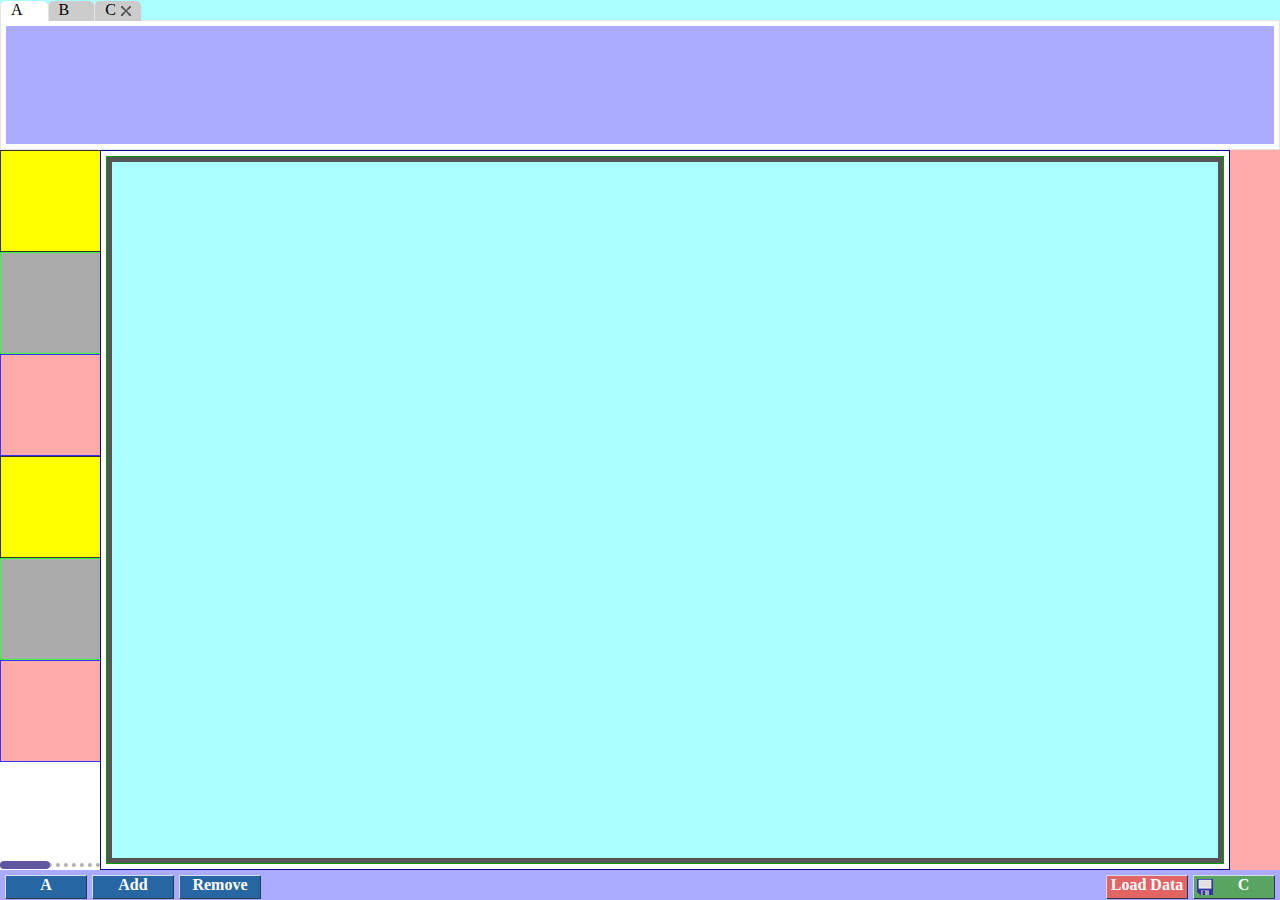
==== WebContent/index.html @ 06c84b7a "implemented DnD scrolling in ScrollPanel, added vertical button position for TabPanel" ====
<html>

<head>
<link rel="import" href="svg/save.svg" />
<link rel="stylesheet" href="css/grid.css" />
<script type="text/javascript" src="js/adds/jquery-1.11.0.min.js"></script>
<script type="text/javascript" src="js/iup/Utils.js"></script>
<script type="text/javascript" src="js/iup/Layout.js"></script>
<script type="text/javascript" src="js/iup/Button.js"></script>
<script type="text/javascript" src="js/iup/Grid.js"></script>
<script type="text/javascript" src="js/iup/EventManager.js"></script>
<script type="text/javascript" src="js/iup/Store.js"></script>
<script type="text/javascript" src="js/iup/DnD.js"></script>

<script type="text/javascript">
	$(document).ready( function() {
		var el = new iup.layout.Element({style: {border : '1px solid', backgroundColor:'#999', width : '100px', height : '100px'}});
		var panel = new iup.layout.Panel({style: {backgroundColor:'#aff'}});
	
		
		var stretchPanel = new iup.layout.StretchPanel({
			style: {border : '1px solid #009', backgroundColor:'#fff', padding : '5px'},
			content : new iup.layout.StretchPanel({
				style: {border : '1px solid #090', backgroundColor:'#555', padding : '5px'},
				content	: panel
			})
		});
		
		var scrollPanel = new iup.layout.ScrollPanel({
			scroll : iup.layout.ScrollPanel.SCROLL_BOTH,
			step : 20,
			style : {width : '200px'},
			items : [
				new iup.layout.Panel({
					style : {backgroundColor : 'yellow', border: '1px solid #333'},
					height : '100'
				}),
				new iup.layout.Panel({
					style : {backgroundColor : '#aaa', border: '1px solid #3f3'},
					height : '100'
				}),
				new iup.layout.Panel({
					style : {backgroundColor : '#faa', border: '1px solid #33f'},
					height : '100'
				}),
				new iup.layout.Panel({
					style : {backgroundColor : 'yellow', border: '1px solid #333'},
					height : '100'
				}),
				new iup.layout.Panel({
					style : {backgroundColor : '#aaa', border: '1px solid #3f3'},
					height : '100'
				}),
				new iup.layout.Panel({
					style : {backgroundColor : '#faa', border: '1px solid #33f'},
					height : '100'
				}),
			]
		});
		
		var store = new iup.data.Store({
			data : [{name:"Name1", lastName:"LastName1", age : 38},
					{name:"Name2", lastName:"LastName2", age : 31},
				   // {name:"Name3", lastName:"LastName3", age : 32},
					{name:"Name4", lastName:"LastName4", age : 33}],
			autoLoad : false
			
		});
		var grid = new iup.layout.Grid({
			columns : [
			    {header : "Info", key : "name", 
			    	renderer : function(value, record) {   
			    		var ret = [];
			    		ret.push('First Name : ' + record.get('name'));
			    		ret.push('Last Name : ' + record.get('lastName'));
			    		ret.push('Age : ' + record.get('age'));
			    		return ret.join('<br/>');
			    	}
			    },
				{header : "Name", key : "name", sortable : true},
				{header : "Last Name adsasfda asdasda asd adsa adsasfda asdasda asd adsa adsasfda asdasda asd adsa", key : "lastName", width : 150},
				{header : "Age", key : "age", width : 50, fixed : true, sortable : true}       
			],
			emptyText : "no data",
			store : store,
			selectionModel : iup.layout.Grid.SELECTION_MULTI,
			handlers : { 
				cellClick : function(e,c,r) {console.log(e,c,r);}
			}
			
		});

		var updateData = new iup.Button({
			text:"Load Data", 
			className : 'button delete',
			handler : function() {
				store.loadData([
					{name:"Name5", lastName:"LastName5", age : 43},
					{name:"Name6", lastName:"LastName6", age : 44},
					{name:"Name7", lastName:"LastName7", age : 45},
					{name:"Name8", lastName:"LastName8", age : 46},
					{name:"Name9", lastName:"LastName9", age : 47}
				]);
			}
		})
		
		var masked = false;
		var maskButton = new iup.Button({
			text:"C", 
			icon : 'svg/save.svg',
			className : 'button add', 
			handler : function() {
				masked = !masked;
				updateData.mask(masked);
			}
		});
		
		var tabPanel = new iup.layout.TabPanel({
			style	: {backgroundColor:'#aff'},
			buttonsPosition : 'top',
			//buttonsSize : 150,
			items	: [
				{title : "A", content : new iup.layout.Panel({style: {backgroundColor:'#aaf'}})},     	   
				{title : "B", content : grid}, 
				{title : "C", closable : true, content : new iup.layout.Panel({style: {backgroundColor:'#faa'}})},     	 
			]
		});
		
		var borderPanel = new iup.layout.BorderPanel({
			layoutConfig : {top : 150, bottom : 30, left : 100, right : 50},
			top 	: tabPanel,
			bottom 	: new iup.layout.Toolbar({
				style	: {backgroundColor:'#aaf', padding : '5px'},
				marginBetweenItems : 5,
				items	: [
		     		new iup.Button({text:"A", className : 'button edit'}), 
					new iup.Button({
						text : "Add", 
						className : 'button edit',
						handler : function() {
							tabPanel.addItem({
								title : 'T' + new Date().getTime(),
								closable : true,
								content : new iup.layout.Panel({style: {backgroundColor:'#aaa'}}) 
							})
						}
					}),
					new iup.Button({
						text:"Remove", 
						className : 'button edit',
						handler : function() {
							tabPanel.removeItem(4);
						}
					}),
					'->', 
					updateData,
					maskButton
		     	]
			}),
			left 	: scrollPanel,//new iup.layout.Panel({style: {backgroundColor:'#aaa'}}),
			right 	: new iup.layout.Panel({style: {backgroundColor:'#faa'}}),
			center	: stretchPanel
		});
		
		document.getElementsByTagName("body")[0].appendChild(borderPanel.getEl());
		
		new iup.layout.ViewPort({
			content : borderPanel
		});
		
		/*var win = new util.Window({
			title : "someTitle",
			width: 200,
			height : 150,
			modal : false,
			minimizable : true
			
		});
		win.show();
		
		new util.Window({
			title : "someTitle2",
			width: 200,
			height : 150,
			//modal : false,
			minimizable : true
			
		}).show();
		
		new util.Window({
			title : "someTitle3",
			width: 200,
			height : 150,
			modal : false,
			minimizable : true
			
		}).show();*/
	});
</script>

</head>
<body style="margin:0px;">

</body>
</html>
---- WebContent/css/grid.css ----
table { 
    border-spacing: 0;
    border-collapse: collapse;
}
td {
	padding : 0px;
}

.grid tr > td:first-child, .grid tr > th:first-child,
			.grid tr > td:last-child, .grid tr > th:last-child, 
			.grid table,
.grid td, .grid th{
	margin: 0px;
	padding: 0px;
}

.grid {
	/*border:1px solid #CCCCCC;*/
	//border : 1px solid #5384A9;
	color : #333333;
	position : absolute; 
	top : 0px; 
	left : 0px; 
	right : 0px;
	bottom : 0px;
	overflow : hidden;
}

.grid table{
	border-collapse:collapse;
}

.selectable:hover{
	background: #369;
	color: #fff;
}

.striped-row {
	background-color : #f0f0f0;
}

.grid-header{
	margin : 4px 10px;
	overflow : hidden;
	font-size: 11px;
}

/*.grid th:hover{
	background: #369;//E1F2B6;
	background-image: url(../images/border_CCC.png);
	background-repeat: repeat-y;
	background-position: right;
}
*/
.grid-cell{
	margin : 4px 10px;
	overflow : hidden;
	font-size: 11px;
}

.grid-td{
	border-bottom : 1px solid #CCCCCC;
	text-align : center;
	//background-image: url(../img/border_CCC.png);
	background-repeat: repeat-y;
	background-position: right;
	position:relative;
}

.grid-header-panel {
	background-color: #dedede;
	overflow : hidden;
	position : absolute;
	top : 0px;
	left : 0px;
	right : 0px;
}

.grid-th{
	border-bottom: 1px solid #CCCCCC;
	font-weight: bold;
	line-height: 1.2em;
	text-align: center;
	//background-image: url(../img/border_CCC.png);
	background-repeat: repeat-y;
	background-position: right;
	position:relative;
}

.grid-th::after{
	border-right: 1px solid #CCC;
	content:"";
	position:absolute;
	top:0px;
	right:0px;
	bottom:0px;
	width : 1px;
}

.grid-td::after{
	border-right: 1px solid #CCC;
	content:"";
	position:absolute;
	top:0px;
	right:0px;
	bottom:0px;
	width : 1px;
}

.dragged-header{
	background-color: #dedede;
	border: 1px solid #CCCCCC;
	font-weight: bold;
	line-height: 1.2em;
	text-align: center;
	color: #333333;
	z-index : 999999;
}

.grid-expander{
	margin: 0.5em 0px;
}

.grid-selected-row{
	background-color: #A0B8D0;
}

.grid-tr-last{
	border-bottom : 0px;
}

.grid-dirty-value{
	background-image: url(../images/dirty_field.png);
	background-position: top right;
	background-repeat: no-repeat;
}

.grid-resize-column{
	cursor:col-resize !important;
}

.expand{
	background-image: url(../images/expand.png);
	background-repeat: no-repeat;
}

.collapse{
	background-image: url(../images/collapse.png);
	background-repeat: no-repeat;
}

.menu {
	border : 1px solid #88aadd;
	border-radius: 4px;
	background-color : #e0f5ff
}

div.menu-option:hover {
	background-color: #E1F2B6;
}

.menu-header{
	font-weight : bold;
	border-bottom : 1px solid #88aadd; 
	background-color : #99ccff;
	padding: 5px 10px;
}

.menu-option {
	cursor : pointer;
	padding: 2px 5px;
}

.menu-label {
	padding: 2px 5px;
}

.menu-option-hover {
	background: #E1F2B6;
}

.sort_asc_ena {
    background-image: url("../img/sort/sort_asc_ena.png");
    background-repeat: no-repeat;
    cursor: default;
    height: 14px;
    width: 14px;
}

.sort_desc_ena {
    background-image: url("../img/sort/sort_desc_ena.png");
    background-repeat: no-repeat;
    cursor: default;
    height: 14px;
    width: 14px;
}

.sort_asc_selected {
    background-image: url("../img/sort/sort_asc_selected.png") !important;
    background-repeat: no-repeat;
    cursor: default;
    height: 14px;
    width: 14px;
}

.sort_desc_selected {
    background-image: url("../img/sort/sort_desc_selected.png") !important;
    background-repeat: no-repeat;
    cursor: default;
    height: 14px;
    width: 14px;
}

th.sort_asc_ena:hover {
	background-image: url("../img/sort/sort_asc_ovr.png");
	 background-repeat: no-repeat;
    cursor: pointer;
    display: block;
    height: 14px;
    text-decoration: none;
    width: 14px;
}

th.sort_desc_ena:hover {
	background-image: url("../img/sort/sort_desc_ovr.png");
	 background-repeat: no-repeat;
    cursor: pointer;
    display: block;
    height: 14px;
    text-decoration: none;
    width: 14px;
}

.grid-th:hover .sort {
	display : block;
} 

.sort{
	position : absolute;
	right : 3px;
	top : 3px;
	height : 20px;
	width : 30px;
	display : none;
}

.drag {
	cursor : move;
}

.invalid{
	border : 1px solid #a55 !important;
	background-color : #fee ;
}

.form-label{
	text-align: right;
	padding-right : 10px;
}

.form-row td{
	vertical-align:top;
}


/*-------------------------WINDOW STYLE--------------------------------------*/
.window {
/*	border : 1px solid #579;
 	borderRadius : 5px; 
	background-color : white;*/
	position : absolute;
}

.window-header {
/*	background-color : #9cf;
border-bottom : 1px solid #579;*/
	width : 100%;
	
}
.window-title {
	font-size : 14px;
	font-weight : bold;
}

.element {
	position : relative;
}

.mask {
	background-color : #333;
	opacity : 0.5;
	position : absolute;
	left : 0px;
	right : 0px;
	top : 0px;
	bottom : 0px;
	z-index : 1;
}

.grid-mask {
	opacity : 0.8;
	background-color : #ccc;
	display : none;
	position : absolute;
	width	: 100%;
	z-index : 1;
}

.loading-mask {
	background-image : url(../img/loader-portal.gif);
	background-repeat : no-repeat;
	background-position : center;
}

.busy-mask {
	background-image : url(../img/busy.gif);
	background-repeat : no-repeat;
	background-position : center;
}

.application-loading-mask {
	background-color : #fff;
	position : absolute;
 	left : 0px;
	top : 0px; 
}

.confirmation-message {
	padding : 10px;
	font-size : 14px;
}

/*-------------------------Pagination Bar----------------------------------------------------*/
.pag-button {
	width : 40px;
    height: 20px;
    margin: 0;
    padding-bottom: 3px;
    padding-top: 1px;
    text-align: center;
    text-decoration: none;
    white-space: nowrap;
    border-style: solid;
    border-width: 1px;
    font-size: 11px;
    font-weight: bold;

    background-color: #92A6B8;
    border-color: #D9DFE7 #253A4B #253A4B #D9DFE7;
    color: #FFFFFF;
	
}

.pag-button-active {
	background-color: transparent !important;
    border-color: #F4F7FC #B4B4B4 #B4B4B4 #F4F7FC !important;
    color: #808080 !important;
}

.pagination-bar{
}

.date-picker-field{
	background-image: url(../img/calendar.png);
	background-position: top right;
	background-repeat: no-repeat;
}

.button-div {
	display: inline-block;
	text-align: center;
	cursor: default;

	overflow:hidden;
}

.button {
	width: 80px;
	height: 22px;
	color: #fff;
	font-weight: bold;
	border: 1px solid #D9DFE7;
	border-right-color: #253A4B;
	border-bottom-color: #253A4B;
	white-space: nowrap;
}
.button-icon {
	float:left; 
	width : 16px; 
	height : 16px;
	margin-top:3px;
	margin-left:3px;
}

.search {
	background: #5384A9;
}

.reset {
	background: #57A560;
}

.button:hover {
	background-image: url('../img/btn_hover.png');
}
.add {
	background: #57A560;
}
.edit {
	background: #2666A2;
}
.delete {
	background: #E16565;
}

.form-field {
	height: 20px;
	border: 1px solid #5384A9;
}

.filters {
	overflow: auto;
}

.panel-style{
	border: 1px solid #5384A9;
	background: #D9DFE7;
	overflow : auto;
}

.table-title{
	padding: 10px 10px 0px 10px;
	font-size: 14px;
	font-weight : bold;
}

.grid-title {
	padding: 10px 10px 0px 10px;
	font-size: 12px;
	font-weight : bold;
}

.tab-button {
	//min-width:30px;
	//border: 1px solid #E5E5E5;
	border-bottom : 0px;
	background-color : #ccc;
	position: relative; 
	z-index:1;
}

.close-tab-button{
	//border: 1px solid #E5E5E5;
	width : 12px;
	height : 12px;
	position : absolute;
	top : 4px;
	right : 9px;
}
.close-tab-button img{
	margin:1px;
}
.close-tab-button:hover{
	background-color : #f55;
}

.tab-button.selected {
	background-color : #fff;
}

.htab-button {
	border-left: 1px solid #E5E5E5;
	border-radius:5px 5px 0px 0px;
	bottom: -1px;
	padding : 0px 25px 0px 10px;
}
.htab-button.selected {
	border-bottom : 0px;
}

.vtab-button {
	border-top: 1px solid #E5E5E5;
	border-radius:5px 0px 0px 5px;
	right: -1px;
}
.vtab-button.selected {
	border-right : 0px;
}

.tab-panel-content-wrapper {
	padding : 5px;
	border : 1px solid #E5E5E5;
	background-color : #fff;
}

.stretch {
	position : absolute;
	top 	: 0px;
	bottom  : 0px;
	left 	: 0px;
	right 	: 0px;
}

.disabled {
	background-color: #AAAAAA !important;
	background-image: none !important;
	cursor: default !important;
}

.fieldset {
	border : 1px solid #ddd;
	padding : 5px;
}

.lbl-action {
	font-weight : bold;
	padding-left: 10px;
	padding-top : 10px;
	display		: block;
}
	
.lbl-error {
	color		: #800;
	padding-left: 40px;
	display		: block;
}
	
.lbl-success {
	color		: #080;
	padding-left: 40px;
	display		: block;
}

.combo-button{
	height : 18px;
	width : 19px;
	position : absolute;
	right : 1px;
	top : 1px;
	border-left : 1px solid #5384A9;
	background-color : #d0d8df;
	background-image : url("../img/dropdown.png");
	background-repeat : no-repeat;
}

.combo-list{
	position : absolute;
	border : 1px solid black;
	overflow : auto;
	background : #fff;
	color : #000;
	padding-right : 22px;
}

.combo-list ul{
	list-style-type: none; 
	padding-left : 5px;
	display: table-cell;
	position : relative;
}
.combo-list li {
	/*display	: block;*/
	white-space : nowrap;
}
.combo-list li:hover {
	background: #369;
	color: #fff;
}

.number-spin {
	width : 10px;
	height : 18px;
	position : absolute;
	top : 1px;
	right : 1px;
}

.number-inc {
	width : 10px;
	height : 9px;
	border-left : 1px solid #5384A9;
	border-bottom : 1px solid #5384A9;
	background-color : #d0d8df;
	background-image : url("../img/inc.png");
}

.number-dec {
	width : 10px;
	height : 9px;
	border-left : 1px solid #5384A9;
	border-top : 1px solid #5384A9;
	background-color : #d0d8df;
	background-image : url("../img/dec.png");
}

.datepicker-button {
	position : absolute;
	right : 1px;
	top : 1px;
	height : 18px;
	width : 19px;
	border-left : 1px solid #5384A9;
	background :  url("../img/timedate_ena.png") no-repeat right 0px top 1px #d0d8df; 
}

.field-button {
	height : 18px;
	width : 19px;
	float : left;
	border-left : 1px solid #5384A9;
	background : no-repeat right 0px top 1px #d0d8df; 
}

.calendar table{
	border-spacing: 5px;
    border-collapse: separate;
    text-align	: right;
}
.calendar th{
	width : 30px;
}

.calendar-day{
	border : 1px solid #ddd;
	padding-right : 3px;
}

.calendar-day:hover{
	background: #369;
	color: #fff;
}
.selected-day{
	background-color: #A0B8D0;
}
.today{
	border-color: #5384A9;
}

.scrollbar {
	position:absolute;
	right:0px;
	bottom:0px;
}

.scrollbar div{
	border-radius:4px;
	position:absolute;
	background-color:#6055a0;
	min-width:8px;	
	min-height:8px;
}

.scrollbar::before {
	content: "";
	border : 0px dotted #000;
    display: block;
	opacity:0.3;
    position: absolute;
}

.v-scrollbar {
	top:0px;
	width:10px;
	background-color:inherit;
}

.v-scrollbar::before {
    bottom: 0;
    left: 3px;
    top: 0;
	border-left-width: 4px;
}

.v-scrollbar div{
	left:1px;
	right:1px;
}

.h-scrollbar {
	left:0px;
	height:10px;
	background-color:inherit;
}

.h-scrollbar div{
	top:1px;
	bottom:1px;
}

.h-scrollbar::before {
    left: 0;
    bottom: 3px;
    right: 0;
	border-top-width: 4px;
}
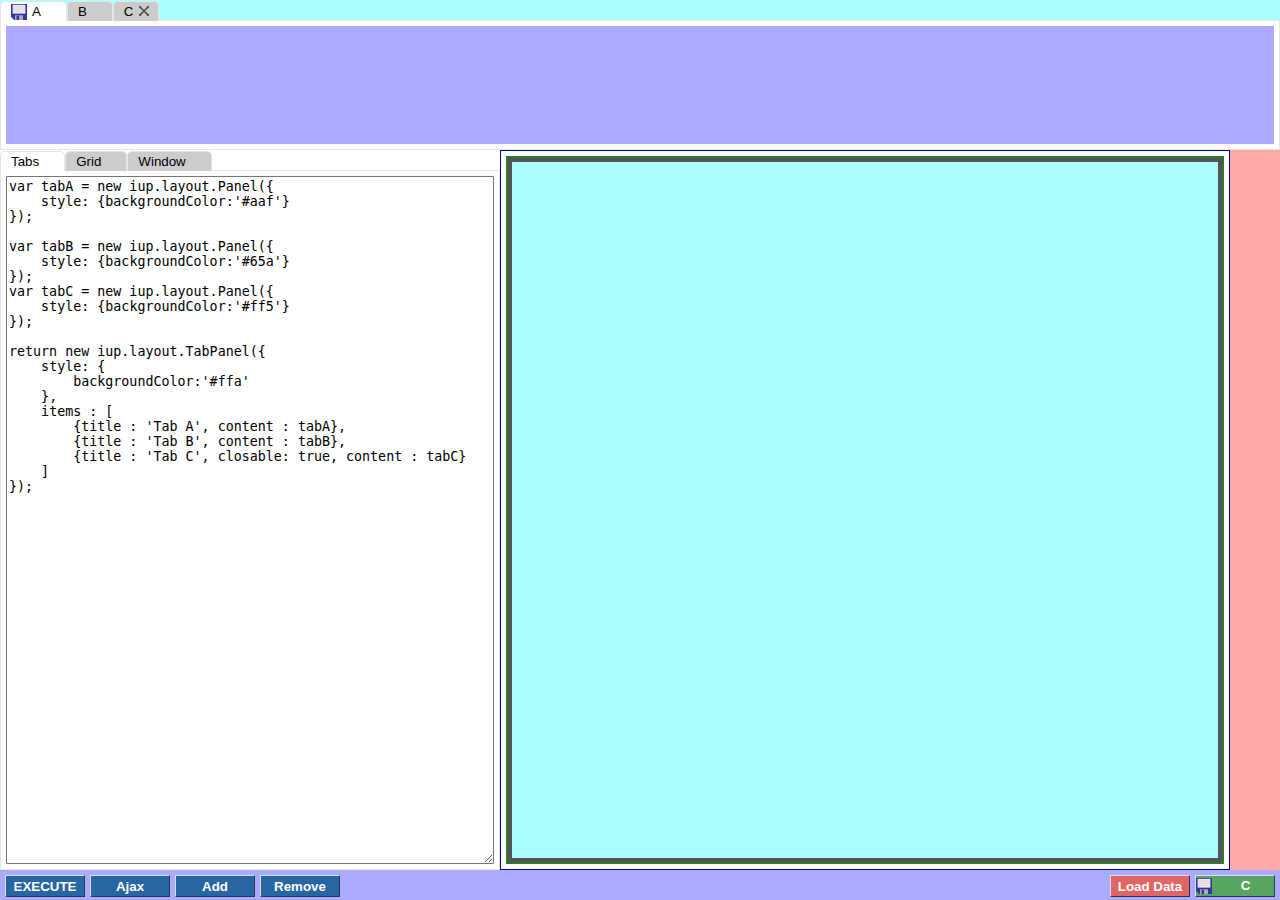
==== commit 689f96a5: "added Window, enabled closable tabs, added sample files and notification images" ====
--- a/WebContent/index.html
+++ b/WebContent/index.html
@@ -11,6 +11,7 @@
 <script type="text/javascript" src="js/iup/EventManager.js"></script>
 <script type="text/javascript" src="js/iup/Store.js"></script>
 <script type="text/javascript" src="js/iup/DnD.js"></script>
+<script type="text/javascript" src="js/iup/Window.js"></script>
 
 <script type="text/javascript">
 	$(document).ready( function() {
@@ -26,36 +27,84 @@
 			})
 		});
 		
-		var scrollPanel = new iup.layout.ScrollPanel({
-			scroll : iup.layout.ScrollPanel.SCROLL_BOTH,
-			step : 20,
-			style : {width : '200px'},
+		function createSampleTab(url) {
+			var textArea = document.createElement('textarea');
+			textArea.style.width = '100%';
+			textArea.style.height = '100%';
+			
+			textArea.onkeydown = function(e) {
+				var keyCode = e.keyCode || e.which;
+
+				if (keyCode == 9) {
+					e.preventDefault();
+					var start = $(this).get(0).selectionStart;
+					var end = $(this).get(0).selectionEnd;
+
+					// set textarea value to: text before caret + tab + text after caret
+					$(this).val($(this).val().substring(0, start)
+								+ "    "
+								+ $(this).val().substring(end));
+
+					// put caret at right position again
+					$(this).get(0).selectionStart = 
+					$(this).get(0).selectionEnd = start + 4;
+				}
+			}
+			
+			if (url) {
+				$.ajax({
+					url: url,
+					dataType :'text',
+					success : function(data,b,c) {
+						textArea.value = data;
+					}
+				})
+			}
+		
+			return new iup.layout.Panel({
+				style: {
+					backgroundColor:'#aaa', 
+					overflow:'hidden'
+				},
+				items : [textArea]
+			});
+
+		}
+		
+		var samples = new iup.layout.TabPanel({
 			items : [
-				new iup.layout.Panel({
-					style : {backgroundColor : 'yellow', border: '1px solid #333'},
-					height : '100'
-				}),
-				new iup.layout.Panel({
-					style : {backgroundColor : '#aaa', border: '1px solid #3f3'},
-					height : '100'
-				}),
-				new iup.layout.Panel({
-					style : {backgroundColor : '#faa', border: '1px solid #33f'},
-					height : '100'
-				}),
-				new iup.layout.Panel({
-					style : {backgroundColor : 'yellow', border: '1px solid #333'},
-					height : '100'
-				}),
-				new iup.layout.Panel({
-					style : {backgroundColor : '#aaa', border: '1px solid #3f3'},
-					height : '100'
-				}),
-				new iup.layout.Panel({
-					style : {backgroundColor : '#faa', border: '1px solid #33f'},
-					height : '100'
-				}),
+				{ title : 'Tabs', content : createSampleTab('samples/Tabs.js')},
+				{ title : 'Grid', content : createSampleTab('samples/Grid.js')},
+				{ title : 'Window', content : createSampleTab('samples/Window.js')}
 			]
+		})
+		
+		
+		var execute = new iup.Button({
+			text:"EXECUTE", 
+			className : 'button edit',
+			handler : function() {
+				//console.log();
+				var script = $(samples.disclosedItem.content.getEl()).find('textarea').val();
+				var exec;
+				
+				try{
+					eval('exec = function() {' + script + '}');
+				} catch (e) {
+					console.log(e);
+					iup.popup.Notification.notify({
+						type : 'error',
+						title : 'Excecution failed',
+						message : e
+					});
+				}
+				if (typeof exec === 'function') {
+					var ret = exec();
+					if (ret instanceof iup.layout.Panel) {
+						stretchPanel.setContent(ret);
+					}
+				}
+			}
 		});
 		
 		var store = new iup.data.Store({
@@ -120,20 +169,27 @@
 			buttonsPosition : 'top',
 			//buttonsSize : 150,
 			items	: [
-				{title : "A", content : new iup.layout.Panel({style: {backgroundColor:'#aaf'}})},     	   
+				{title : "A", icon : 'svg/save.svg',content : new iup.layout.Panel({style: {backgroundColor:'#aaf'}})},     	   
 				{title : "B", content : grid}, 
 				{title : "C", closable : true, content : new iup.layout.Panel({style: {backgroundColor:'#faa'}})},     	 
 			]
 		});
 		
 		var borderPanel = new iup.layout.BorderPanel({
-			layoutConfig : {top : 150, bottom : 30, left : 100, right : 50},
+			layoutConfig : {top : 150, bottom : 30, left : 500, right : 50},
 			top 	: tabPanel,
 			bottom 	: new iup.layout.Toolbar({
 				style	: {backgroundColor:'#aaf', padding : '5px'},
 				marginBetweenItems : 5,
 				items	: [
-		     		new iup.Button({text:"A", className : 'button edit'}), 
+					execute,
+		     		new iup.Button({
+						text:"Ajax", 
+						className : 'button edit',
+						handler : function() {
+							
+						}
+					}), 
 					new iup.Button({
 						text : "Add", 
 						className : 'button edit',
@@ -157,7 +213,7 @@
 					maskButton
 		     	]
 			}),
-			left 	: scrollPanel,//new iup.layout.Panel({style: {backgroundColor:'#aaa'}}),
+			left 	: samples,//scrollPanel,//new iup.layout.Panel({style: {backgroundColor:'#aaa'}}),
 			right 	: new iup.layout.Panel({style: {backgroundColor:'#faa'}}),
 			center	: stretchPanel
 		});
@@ -168,33 +224,7 @@
 			content : borderPanel
 		});
 		
-		/*var win = new util.Window({
-			title : "someTitle",
-			width: 200,
-			height : 150,
-			modal : false,
-			minimizable : true
-			
-		});
-		win.show();
-		
-		new util.Window({
-			title : "someTitle2",
-			width: 200,
-			height : 150,
-			//modal : false,
-			minimizable : true
-			
-		}).show();
-		
-		new util.Window({
-			title : "someTitle3",
-			width: 200,
-			height : 150,
-			modal : false,
-			minimizable : true
-			
-		}).show();*/
+		
 	});
 </script>
 
--- a/WebContent/css/grid.css
+++ b/WebContent/css/grid.css
@@ -280,6 +280,16 @@
 .window-title {
 	font-size : 14px;
 	font-weight : bold;
+}
+
+.window-minimized{
+	height : 20px;
+	float : left;
+	border : 1px solid #65a;
+	border-radius : 3px;
+	padding : 3px 7px;
+	background-color : #99A;
+	cursor : default;
 }
 
 .element {
@@ -383,13 +393,14 @@
 	border-right-color: #253A4B;
 	border-bottom-color: #253A4B;
 	white-space: nowrap;
+	padding: 0px;
 }
 .button-icon {
 	float:left; 
 	width : 16px; 
 	height : 16px;
-	margin-top:3px;
-	margin-left:3px;
+	//margin-top:3px;
+	//margin-right:5px;
 }
 
 .search {
@@ -442,11 +453,15 @@
 
 .tab-button {
 	//min-width:30px;
-	//border: 1px solid #E5E5E5;
-	border-bottom : 0px;
+	border: 1px solid #E5E5E5;
+	//border-bottom : 0px;
 	background-color : #ccc;
 	position: relative; 
 	z-index:1;
+}
+
+.window-close{
+	padding:0px;
 }
 
 .close-tab-button{
@@ -456,6 +471,7 @@
 	position : absolute;
 	top : 4px;
 	right : 9px;
+	z-index:1;
 }
 .close-tab-button img{
 	margin:1px;
@@ -469,9 +485,9 @@
 }
 
 .htab-button {
-	border-left: 1px solid #E5E5E5;
+	border-bottom:  0px;//1px solid #E5E5E5;
 	border-radius:5px 5px 0px 0px;
-	bottom: -1px;
+	//bottom: -1px;
 	padding : 0px 25px 0px 10px;
 }
 .htab-button.selected {
@@ -479,9 +495,9 @@
 }
 
 .vtab-button {
-	border-top: 1px solid #E5E5E5;
+	border-right: 0px;//1px solid #E5E5E5;
 	border-radius:5px 0px 0px 5px;
-	right: -1px;
+	//right: -1px;
 }
 .vtab-button.selected {
 	border-right : 0px;
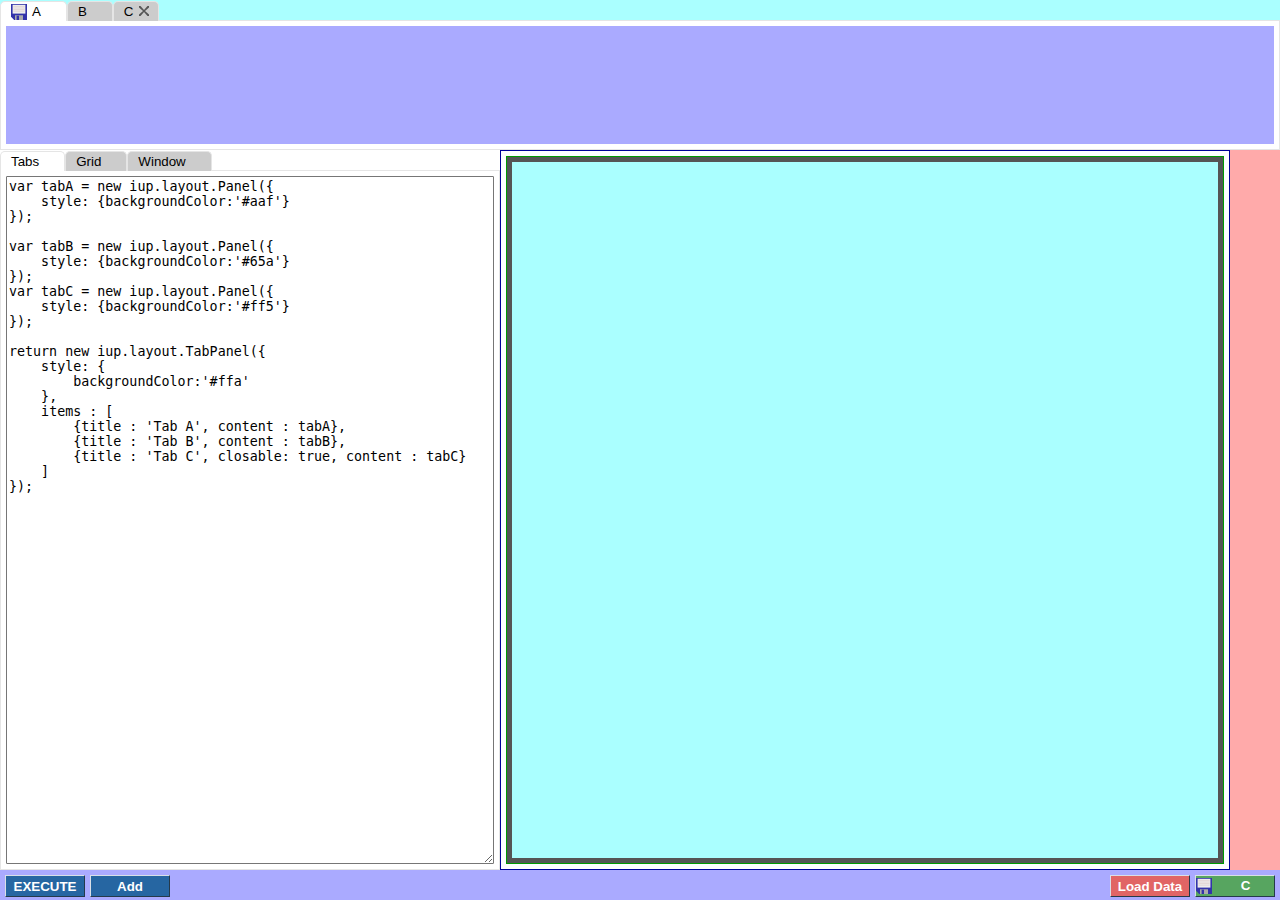
==== commit d5f8207e: "added initial IndexedDB connector, a first few fields(Field, NumberFiled, Spinbox) and FieldSet pane" ====
--- a/WebContent/index.html
+++ b/WebContent/index.html
@@ -12,9 +12,34 @@
 <script type="text/javascript" src="js/iup/Store.js"></script>
 <script type="text/javascript" src="js/iup/DnD.js"></script>
 <script type="text/javascript" src="js/iup/Window.js"></script>
+<script type="text/javascript" src="js/iup/DB.js"></script>
+<script type="text/javascript" src="js/iup/Form.js"></script>
 
 <script type="text/javascript">
 	$(document).ready( function() {
+		var localSamples = [];
+		var db = new iup.db.Connector({
+			name : 'iup',
+			upgrade : function (db) {
+				/*var objectStore = */db.createObjectStore("samples", { keyPath: "id", autoIncrement : true });
+			},
+			onconnect : function() {
+				db.list('samples', function(items) {
+					localSamples = items;
+					for (var i = 0; i < items.length; i++) {
+						var sample = items[i];
+						addLocalSampleTab(sample);
+						/*var tab = createSampleTab();
+						tab.cfg.items[0].value = sample.content;
+						samples.addItem({title:sample.title, content : tab, closable : true, beforeclose: function(){console.log(this);}, id : sample.id});*/
+					}
+				});
+				
+				
+			},
+			version : 1
+		});
+	
 		var el = new iup.layout.Element({style: {border : '1px solid', backgroundColor:'#999', width : '100px', height : '100px'}});
 		var panel = new iup.layout.Panel({style: {backgroundColor:'#aff'}});
 	
@@ -79,13 +104,28 @@
 			]
 		})
 		
-		
 		var execute = new iup.Button({
 			text:"EXECUTE", 
 			className : 'button edit',
 			handler : function() {
 				//console.log();
+				
 				var script = $(samples.disclosedItem.content.getEl()).find('textarea').val();
+				
+				//console.log(samples.disclosedItem);
+				if (samples.disclosedItem.id) {
+					for (var i = 0; i < localSamples.length; i++) {
+						var sample = localSamples[i];
+						if (sample.id === samples.disclosedItem.id) {
+							sample.content = script;
+							//console.log (sample);
+							//
+							db.put('samples', sample, function(id) {console.log('object saved; ID: ' + id)});
+						}
+					}
+					
+				}
+				
 				var exec;
 				
 				try{
@@ -175,6 +215,60 @@
 			]
 		});
 		
+		function addLocalSampleTab(sample){
+			var tab = createSampleTab();
+			tab.cfg.items[0].value = sample.content;
+			samples.addItem({
+				id : sample.id,
+				title:sample.title, 
+				content : tab, 
+				closable : true, 
+				beforeclose: function(){
+					db.remove('samples', sample.id, function() {
+						localSamples.splice(localSamples.indexOf(sample), 1);
+						console.log(localSamples);
+					});
+				} 
+			});
+		}
+		
+		var sampleTabName = new iup.form.Field({
+			label : 'Tab Name:',
+			name : 'tabName',
+			required : true
+		});
+		var tabNameWin = new iup.popup.Window({
+			width : 300,
+			height : 50,
+			//title : "Modal Window",
+			content : new iup.form.FieldSet({
+				labelWidth : 100,
+				fields : [sampleTabName]
+			}),
+			bbar : [
+				'->',
+				new iup.Button ({
+					text : 'OK',
+					className : 'button edit',
+					handler : function() {
+						if (sampleTabName.validate()) {
+							console.log(sampleTabName.getField().get());
+							var newSample = {
+								title : sampleTabName.getField().get(),
+								content : ''
+							} 
+							db.put('samples', newSample, function(id) {
+								//console.log(id, newSample);
+								localSamples.push(newSample);
+								addLocalSampleTab(newSample);
+							});
+							tabNameWin.hide();
+						}
+					}
+				})
+			]
+		})
+		
 		var borderPanel = new iup.layout.BorderPanel({
 			layoutConfig : {top : 150, bottom : 30, left : 500, right : 50},
 			top 	: tabPanel,
@@ -183,29 +277,11 @@
 				marginBetweenItems : 5,
 				items	: [
 					execute,
-		     		new iup.Button({
-						text:"Ajax", 
-						className : 'button edit',
-						handler : function() {
-							
-						}
-					}), 
 					new iup.Button({
 						text : "Add", 
 						className : 'button edit',
 						handler : function() {
-							tabPanel.addItem({
-								title : 'T' + new Date().getTime(),
-								closable : true,
-								content : new iup.layout.Panel({style: {backgroundColor:'#aaa'}}) 
-							})
-						}
-					}),
-					new iup.Button({
-						text:"Remove", 
-						className : 'button edit',
-						handler : function() {
-							tabPanel.removeItem(4);
+							tabNameWin.show();
 						}
 					}),
 					'->', 
--- a/WebContent/css/grid.css
+++ b/WebContent/css/grid.css
@@ -583,6 +583,12 @@
 	color: #fff;
 }
 
+.spin-box {
+	width : 100%;
+	text-align : right;
+	padding-right : 13px;
+}
+
 .number-spin {
 	width : 10px;
 	height : 18px;
@@ -591,9 +597,13 @@
 	right : 1px;
 }
 
+.disabled .number-spin {
+	display : none;
+}
+
 .number-inc {
-	width : 10px;
-	height : 9px;
+	width : 9px;
+	height : 8px;
 	border-left : 1px solid #5384A9;
 	border-bottom : 1px solid #5384A9;
 	background-color : #d0d8df;
@@ -601,8 +611,8 @@
 }
 
 .number-dec {
-	width : 10px;
-	height : 9px;
+	width : 9px;
+	height : 8px;
 	border-left : 1px solid #5384A9;
 	border-top : 1px solid #5384A9;
 	background-color : #d0d8df;
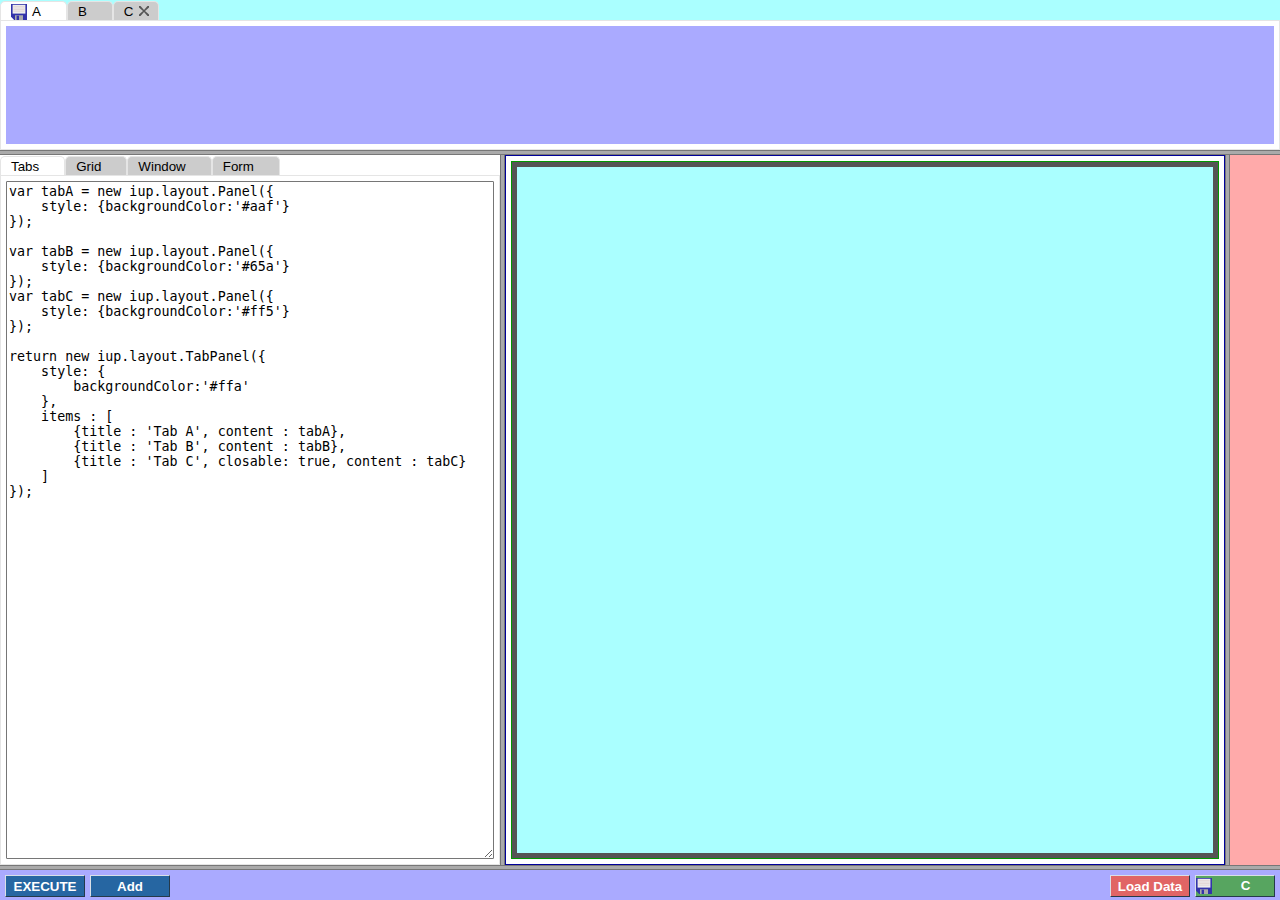
==== commit fa7c359e: "added splitters to BorderPanel; added Combobox" ====
--- a/WebContent/index.html
+++ b/WebContent/index.html
@@ -14,6 +14,7 @@
 <script type="text/javascript" src="js/iup/Window.js"></script>
 <script type="text/javascript" src="js/iup/DB.js"></script>
 <script type="text/javascript" src="js/iup/Form.js"></script>
+<script type="text/javascript" src="js/iup/ComboBox.js"></script>
 
 <script type="text/javascript">
 	$(document).ready( function() {
@@ -100,7 +101,8 @@
 			items : [
 				{ title : 'Tabs', content : createSampleTab('samples/Tabs.js')},
 				{ title : 'Grid', content : createSampleTab('samples/Grid.js')},
-				{ title : 'Window', content : createSampleTab('samples/Window.js')}
+				{ title : 'Window', content : createSampleTab('samples/Window.js')},
+				{ title : 'Form', content : createSampleTab('samples/Form.js')}
 			]
 		})
 		
@@ -270,7 +272,9 @@
 		})
 		
 		var borderPanel = new iup.layout.BorderPanel({
+			//style : {backgroundColor : 'red'},
 			layoutConfig : {top : 150, bottom : 30, left : 500, right : 50},
+			splitter : ['top','bottom', 'left', 'right'],
 			top 	: tabPanel,
 			bottom 	: new iup.layout.Toolbar({
 				style	: {backgroundColor:'#aaf', padding : '5px'},
--- a/WebContent/css/grid.css
+++ b/WebContent/css/grid.css
@@ -457,7 +457,7 @@
 	//border-bottom : 0px;
 	background-color : #ccc;
 	position: relative; 
-	z-index:1;
+	//z-index:1;
 }
 
 .window-close{
@@ -555,17 +555,30 @@
 	top : 1px;
 	border-left : 1px solid #5384A9;
 	background-color : #d0d8df;
-	background-image : url("../img/dropdown.png");
+	background-image : url("../svg/dropdown.svg");
 	background-repeat : no-repeat;
 }
 
 .combo-list{
 	position : absolute;
-	border : 1px solid black;
+	border : 0px solid #5384A9;
+	border-top-width : 1px;
+	border-bottom-width : 1px;
 	overflow : auto;
 	background : #fff;
 	color : #000;
-	padding-right : 22px;
+	//padding-right : 22px;
+}
+
+.combo-list::before{
+	border-right: 1px solid #5384A9;
+	border-left: 1px solid #5384A9;
+	content:"";
+	position:absolute;
+	top:0px;
+	left:0px;
+	right:0px;
+	bottom:0px;
 }
 
 .combo-list ul{
@@ -718,4 +731,28 @@
     bottom: 3px;
     right: 0;
 	border-top-width: 4px;
+}
+
+.splitter{
+	position : absolute;
+	background-color:#aaa;
+	border : 0px solid #777;
+} 
+
+.v-splitter{
+	width : 3px;
+	top : 0px;
+	bottom : 0px;
+	cursor : ew-resize;
+	border-left-width : 1px;
+	border-right-width : 1px;
+}
+
+.h-splitter{
+	height : 3px;
+	left : 0px;
+	right : 0px;
+	cursor : ns-resize;
+	border-top-width : 1px;
+	border-bottom-width : 1px;
 }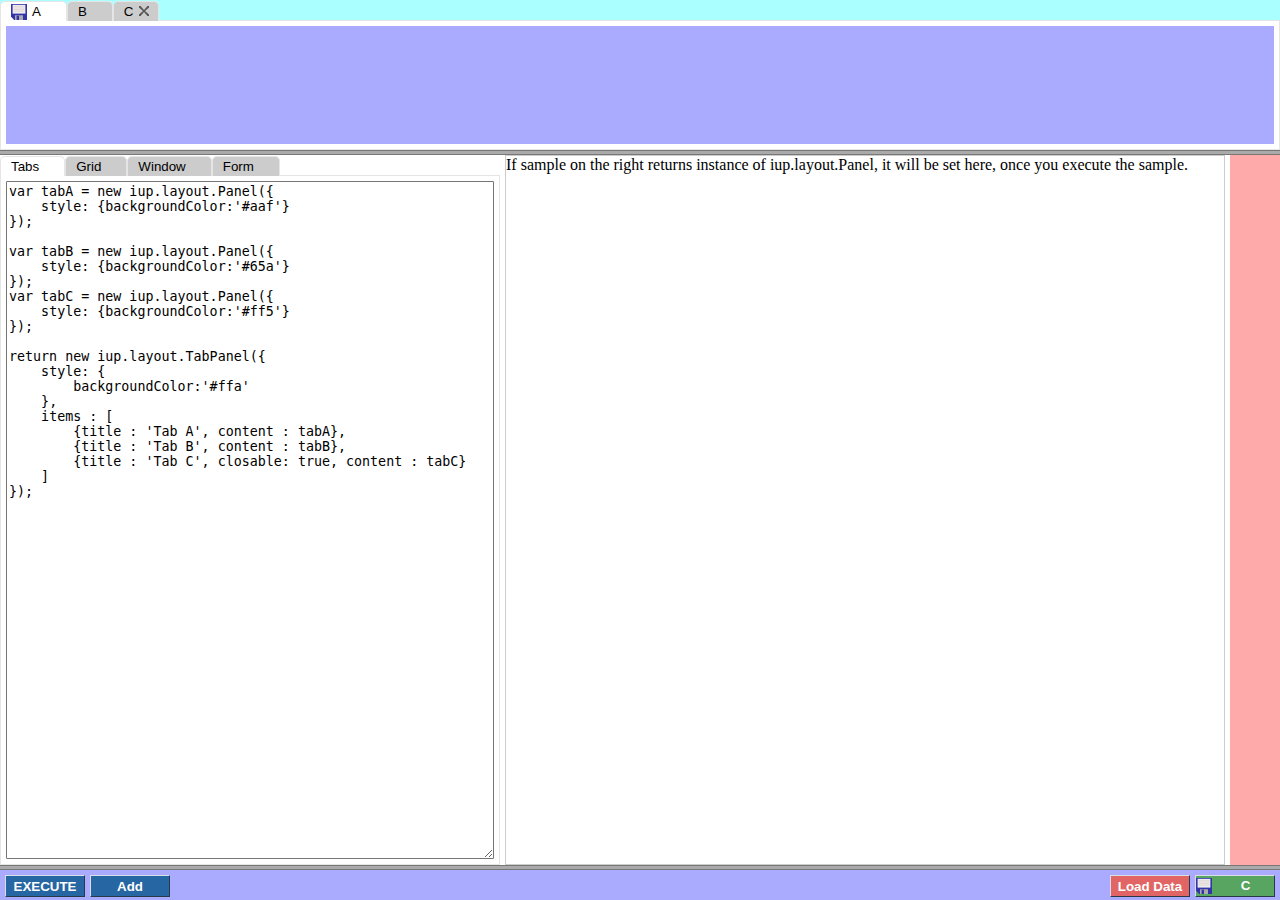
==== commit f27a87ae: "fixed TabPanel and Grid borders" ====
--- a/WebContent/index.html
+++ b/WebContent/index.html
@@ -19,37 +19,40 @@
 <script type="text/javascript">
 	$(document).ready( function() {
 		var localSamples = [];
-		var db = new iup.db.Connector({
-			name : 'iup',
-			upgrade : function (db) {
-				/*var objectStore = */db.createObjectStore("samples", { keyPath: "id", autoIncrement : true });
-			},
-			onconnect : function() {
-				db.list('samples', function(items) {
-					localSamples = items;
-					for (var i = 0; i < items.length; i++) {
-						var sample = items[i];
-						addLocalSampleTab(sample);
-						/*var tab = createSampleTab();
-						tab.cfg.items[0].value = sample.content;
-						samples.addItem({title:sample.title, content : tab, closable : true, beforeclose: function(){console.log(this);}, id : sample.id});*/
-					}
-				});
-				
-				
-			},
-			version : 1
-		});
+		try {
+			var db = new iup.db.Connector({
+				name : 'iup',
+				upgrade : function (db) {
+					/*var objectStore = */db.createObjectStore("samples", { keyPath: "id", autoIncrement : true });
+				},
+				onconnect : function() {
+					db.list('samples', function(items) {
+						localSamples = items;
+						for (var i = 0; i < items.length; i++) {
+							var sample = items[i];
+							addLocalSampleTab(sample);
+						}
+					});
+					
+					
+				},
+				version : 1
+			});
+		} catch (e) {
+			console.log (e);
+		}
 	
 		var el = new iup.layout.Element({style: {border : '1px solid', backgroundColor:'#999', width : '100px', height : '100px'}});
 		var panel = new iup.layout.Panel({style: {backgroundColor:'#aff'}});
 	
 		
 		var stretchPanel = new iup.layout.StretchPanel({
-			style: {border : '1px solid #009', backgroundColor:'#fff', padding : '5px'},
-			content : new iup.layout.StretchPanel({
-				style: {border : '1px solid #090', backgroundColor:'#555', padding : '5px'},
-				content	: panel
+			style: {border : '1px solid #ccc'/*, backgroundColor:'#fff', padding : '5px'*/},
+			content : new iup.layout.Panel({
+				//style: {border : '1px solid #090', backgroundColor:'#555', padding : '5px'},
+				items	: [new iup.layout.Element({
+					html : 'If sample on the right returns instance of iup.layout.Panel, it will be set here, once you execute the sample.'
+				})]
 			})
 		});
 		
@@ -235,16 +238,15 @@
 		}
 		
 		var sampleTabName = new iup.form.Field({
-			label : 'Tab Name:',
+			//width : 100,
+			label : 'Tab name:',
 			name : 'tabName',
 			required : true
 		});
 		var tabNameWin = new iup.popup.Window({
 			width : 300,
-			height : 50,
-			//title : "Modal Window",
+			height : 91,
 			content : new iup.form.FieldSet({
-				labelWidth : 100,
 				fields : [sampleTabName]
 			}),
 			bbar : [
--- a/WebContent/css/grid.css
+++ b/WebContent/css/grid.css
@@ -30,6 +30,7 @@
 	border-collapse:collapse;
 }
 
+
 .selectable:hover{
 	background: #369;
 	color: #fff;
@@ -65,6 +66,7 @@
 	background-repeat: repeat-y;
 	background-position: right;
 	position:relative;
+	box-shadow : 1px 0px 0 #ccc;
 }
 
 .grid-header-panel {
@@ -85,9 +87,10 @@
 	background-repeat: repeat-y;
 	background-position: right;
 	position:relative;
-}
-
-.grid-th::after{
+	box-shadow : 1px 0px 0 #ccc;
+}
+
+/*.grid-th::after{
 	border-right: 1px solid #CCC;
 	content:"";
 	position:absolute;
@@ -95,9 +98,9 @@
 	right:0px;
 	bottom:0px;
 	width : 1px;
-}
-
-.grid-td::after{
+}*/
+
+/*.grid-td::after{
 	border-right: 1px solid #CCC;
 	content:"";
 	position:absolute;
@@ -105,7 +108,7 @@
 	right:0px;
 	bottom:0px;
 	width : 1px;
-}
+}*/
 
 .dragged-header{
 	background-color: #dedede;
@@ -411,9 +414,20 @@
 	background: #57A560;
 }
 
-.button:hover {
+/*.button:hover {
 	background-image: url('../img/btn_hover.png');
-}
+}*//*
+.button-div:hover::after {
+	background-color : rgb(255,255,255);
+	position : absolute;
+	top : 0px;
+	bottom : 0px;
+	left : 0px;
+	right : 0px;
+	content : "";
+	opacity : 0.2;
+	//background-image: url('../img/btn_hover.png');
+}*/
 .add {
 	background: #57A560;
 }
@@ -471,7 +485,7 @@
 	position : absolute;
 	top : 4px;
 	right : 9px;
-	z-index:1;
+	//z-index:1;
 }
 .close-tab-button img{
 	margin:1px;
@@ -503,10 +517,18 @@
 	border-right : 0px;
 }
 
+.tab-panel-buttons-wrapper {
+	border-bottom : 1px solid #E5E5E5;
+	position : absolute;
+	top : 0px;
+	left : 0px;
+}
+
 .tab-panel-content-wrapper {
 	padding : 5px;
-	border : 1px solid #E5E5E5;
+	border : 0px solid #E5E5E5;
 	background-color : #fff;
+	border-width : 0px 1px 1px 1px;
 }
 
 .stretch {
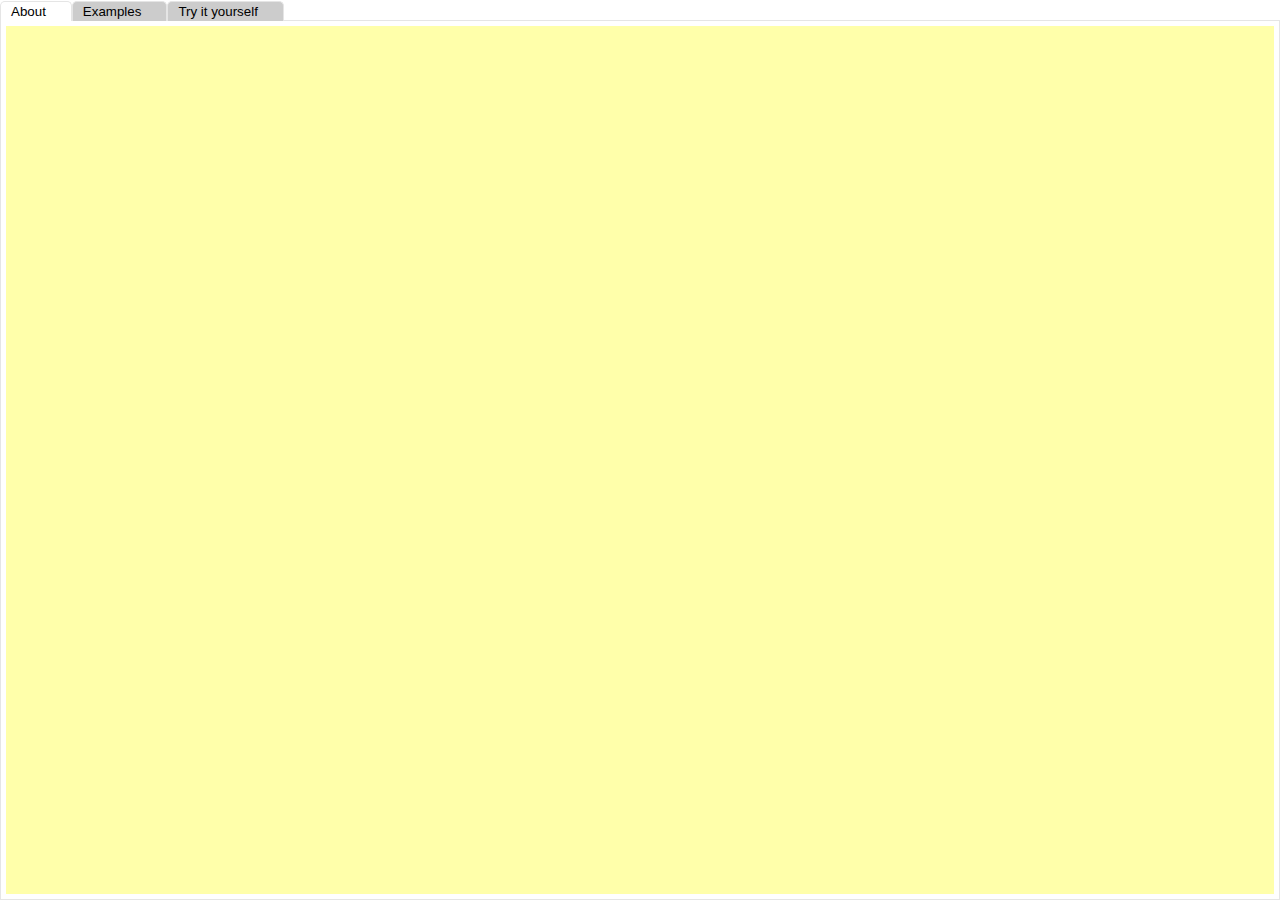
==== commit 5681f614: "added complex Form panel, DateField" ====
--- a/WebContent/index.html
+++ b/WebContent/index.html
@@ -15,295 +15,24 @@
 <script type="text/javascript" src="js/iup/DB.js"></script>
 <script type="text/javascript" src="js/iup/Form.js"></script>
 <script type="text/javascript" src="js/iup/ComboBox.js"></script>
+<script type="text/javascript" src="js/iup/DateField.js"></script>
+
+<script type="text/javascript" src="about.js"></script>
+<script type="text/javascript" src="examples.js"></script>
+<script type="text/javascript" src="tryIt.js"></script>
 
 <script type="text/javascript">
 	$(document).ready( function() {
-		var localSamples = [];
-		try {
-			var db = new iup.db.Connector({
-				name : 'iup',
-				upgrade : function (db) {
-					/*var objectStore = */db.createObjectStore("samples", { keyPath: "id", autoIncrement : true });
-				},
-				onconnect : function() {
-					db.list('samples', function(items) {
-						localSamples = items;
-						for (var i = 0; i < items.length; i++) {
-							var sample = items[i];
-							addLocalSampleTab(sample);
-						}
-					});
-					
-					
-				},
-				version : 1
-			});
-		} catch (e) {
-			console.log (e);
-		}
 	
-		var el = new iup.layout.Element({style: {border : '1px solid', backgroundColor:'#999', width : '100px', height : '100px'}});
-		var panel = new iup.layout.Panel({style: {backgroundColor:'#aff'}});
 	
-		
-		var stretchPanel = new iup.layout.StretchPanel({
-			style: {border : '1px solid #ccc'/*, backgroundColor:'#fff', padding : '5px'*/},
-			content : new iup.layout.Panel({
-				//style: {border : '1px solid #090', backgroundColor:'#555', padding : '5px'},
-				items	: [new iup.layout.Element({
-					html : 'If sample on the right returns instance of iup.layout.Panel, it will be set here, once you execute the sample.'
-				})]
+		new iup.layout.ViewPort({
+			content : new iup.layout.TabPanel({
+				content : [
+					{title : 'About', content : new AboutPanel().getPanel()},
+					{title : 'Examples', content : new ExamplesPanel().getPanel()},
+					{title : 'Try it yourself', content : new SamplesPanel().getPanel()}
+				]
 			})
-		});
-		
-		function createSampleTab(url) {
-			var textArea = document.createElement('textarea');
-			textArea.style.width = '100%';
-			textArea.style.height = '100%';
-			
-			textArea.onkeydown = function(e) {
-				var keyCode = e.keyCode || e.which;
-
-				if (keyCode == 9) {
-					e.preventDefault();
-					var start = $(this).get(0).selectionStart;
-					var end = $(this).get(0).selectionEnd;
-
-					// set textarea value to: text before caret + tab + text after caret
-					$(this).val($(this).val().substring(0, start)
-								+ "    "
-								+ $(this).val().substring(end));
-
-					// put caret at right position again
-					$(this).get(0).selectionStart = 
-					$(this).get(0).selectionEnd = start + 4;
-				}
-			}
-			
-			if (url) {
-				$.ajax({
-					url: url,
-					dataType :'text',
-					success : function(data,b,c) {
-						textArea.value = data;
-					}
-				})
-			}
-		
-			return new iup.layout.Panel({
-				style: {
-					backgroundColor:'#aaa', 
-					overflow:'hidden'
-				},
-				items : [textArea]
-			});
-
-		}
-		
-		var samples = new iup.layout.TabPanel({
-			items : [
-				{ title : 'Tabs', content : createSampleTab('samples/Tabs.js')},
-				{ title : 'Grid', content : createSampleTab('samples/Grid.js')},
-				{ title : 'Window', content : createSampleTab('samples/Window.js')},
-				{ title : 'Form', content : createSampleTab('samples/Form.js')}
-			]
-		})
-		
-		var execute = new iup.Button({
-			text:"EXECUTE", 
-			className : 'button edit',
-			handler : function() {
-				//console.log();
-				
-				var script = $(samples.disclosedItem.content.getEl()).find('textarea').val();
-				
-				//console.log(samples.disclosedItem);
-				if (samples.disclosedItem.id) {
-					for (var i = 0; i < localSamples.length; i++) {
-						var sample = localSamples[i];
-						if (sample.id === samples.disclosedItem.id) {
-							sample.content = script;
-							//console.log (sample);
-							//
-							db.put('samples', sample, function(id) {console.log('object saved; ID: ' + id)});
-						}
-					}
-					
-				}
-				
-				var exec;
-				
-				try{
-					eval('exec = function() {' + script + '}');
-				} catch (e) {
-					console.log(e);
-					iup.popup.Notification.notify({
-						type : 'error',
-						title : 'Excecution failed',
-						message : e
-					});
-				}
-				if (typeof exec === 'function') {
-					var ret = exec();
-					if (ret instanceof iup.layout.Panel) {
-						stretchPanel.setContent(ret);
-					}
-				}
-			}
-		});
-		
-		var store = new iup.data.Store({
-			data : [{name:"Name1", lastName:"LastName1", age : 38},
-					{name:"Name2", lastName:"LastName2", age : 31},
-				   // {name:"Name3", lastName:"LastName3", age : 32},
-					{name:"Name4", lastName:"LastName4", age : 33}],
-			autoLoad : false
-			
-		});
-		var grid = new iup.layout.Grid({
-			columns : [
-			    {header : "Info", key : "name", 
-			    	renderer : function(value, record) {   
-			    		var ret = [];
-			    		ret.push('First Name : ' + record.get('name'));
-			    		ret.push('Last Name : ' + record.get('lastName'));
-			    		ret.push('Age : ' + record.get('age'));
-			    		return ret.join('<br/>');
-			    	}
-			    },
-				{header : "Name", key : "name", sortable : true},
-				{header : "Last Name adsasfda asdasda asd adsa adsasfda asdasda asd adsa adsasfda asdasda asd adsa", key : "lastName", width : 150},
-				{header : "Age", key : "age", width : 50, fixed : true, sortable : true}       
-			],
-			emptyText : "no data",
-			store : store,
-			selectionModel : iup.layout.Grid.SELECTION_MULTI,
-			handlers : { 
-				cellClick : function(e,c,r) {console.log(e,c,r);}
-			}
-			
-		});
-
-		var updateData = new iup.Button({
-			text:"Load Data", 
-			className : 'button delete',
-			handler : function() {
-				store.loadData([
-					{name:"Name5", lastName:"LastName5", age : 43},
-					{name:"Name6", lastName:"LastName6", age : 44},
-					{name:"Name7", lastName:"LastName7", age : 45},
-					{name:"Name8", lastName:"LastName8", age : 46},
-					{name:"Name9", lastName:"LastName9", age : 47}
-				]);
-			}
-		})
-		
-		var masked = false;
-		var maskButton = new iup.Button({
-			text:"C", 
-			icon : 'svg/save.svg',
-			className : 'button add', 
-			handler : function() {
-				masked = !masked;
-				updateData.mask(masked);
-			}
-		});
-		
-		var tabPanel = new iup.layout.TabPanel({
-			style	: {backgroundColor:'#aff'},
-			buttonsPosition : 'top',
-			//buttonsSize : 150,
-			items	: [
-				{title : "A", icon : 'svg/save.svg',content : new iup.layout.Panel({style: {backgroundColor:'#aaf'}})},     	   
-				{title : "B", content : grid}, 
-				{title : "C", closable : true, content : new iup.layout.Panel({style: {backgroundColor:'#faa'}})},     	 
-			]
-		});
-		
-		function addLocalSampleTab(sample){
-			var tab = createSampleTab();
-			tab.cfg.items[0].value = sample.content;
-			samples.addItem({
-				id : sample.id,
-				title:sample.title, 
-				content : tab, 
-				closable : true, 
-				beforeclose: function(){
-					db.remove('samples', sample.id, function() {
-						localSamples.splice(localSamples.indexOf(sample), 1);
-						console.log(localSamples);
-					});
-				} 
-			});
-		}
-		
-		var sampleTabName = new iup.form.Field({
-			//width : 100,
-			label : 'Tab name:',
-			name : 'tabName',
-			required : true
-		});
-		var tabNameWin = new iup.popup.Window({
-			width : 300,
-			height : 91,
-			content : new iup.form.FieldSet({
-				fields : [sampleTabName]
-			}),
-			bbar : [
-				'->',
-				new iup.Button ({
-					text : 'OK',
-					className : 'button edit',
-					handler : function() {
-						if (sampleTabName.validate()) {
-							console.log(sampleTabName.getField().get());
-							var newSample = {
-								title : sampleTabName.getField().get(),
-								content : ''
-							} 
-							db.put('samples', newSample, function(id) {
-								//console.log(id, newSample);
-								localSamples.push(newSample);
-								addLocalSampleTab(newSample);
-							});
-							tabNameWin.hide();
-						}
-					}
-				})
-			]
-		})
-		
-		var borderPanel = new iup.layout.BorderPanel({
-			//style : {backgroundColor : 'red'},
-			layoutConfig : {top : 150, bottom : 30, left : 500, right : 50},
-			splitter : ['top','bottom', 'left', 'right'],
-			top 	: tabPanel,
-			bottom 	: new iup.layout.Toolbar({
-				style	: {backgroundColor:'#aaf', padding : '5px'},
-				marginBetweenItems : 5,
-				items	: [
-					execute,
-					new iup.Button({
-						text : "Add", 
-						className : 'button edit',
-						handler : function() {
-							tabNameWin.show();
-						}
-					}),
-					'->', 
-					updateData,
-					maskButton
-		     	]
-			}),
-			left 	: samples,//scrollPanel,//new iup.layout.Panel({style: {backgroundColor:'#aaa'}}),
-			right 	: new iup.layout.Panel({style: {backgroundColor:'#faa'}}),
-			center	: stretchPanel
-		});
-		
-		document.getElementsByTagName("body")[0].appendChild(borderPanel.getEl());
-		
-		new iup.layout.ViewPort({
-			content : borderPanel
 		});
 		
 		
--- a/WebContent/css/grid.css
+++ b/WebContent/css/grid.css
@@ -518,7 +518,7 @@
 }
 
 .tab-panel-buttons-wrapper {
-	border-bottom : 1px solid #E5E5E5;
+//	border-bottom : 1px solid #E5E5E5;
 	position : absolute;
 	top : 0px;
 	left : 0px;
@@ -526,9 +526,9 @@
 
 .tab-panel-content-wrapper {
 	padding : 5px;
-	border : 0px solid #E5E5E5;
+	border : 1px solid #E5E5E5;
 	background-color : #fff;
-	border-width : 0px 1px 1px 1px;
+	//border-width : 0px 1px 1px 1px;
 }
 
 .stretch {
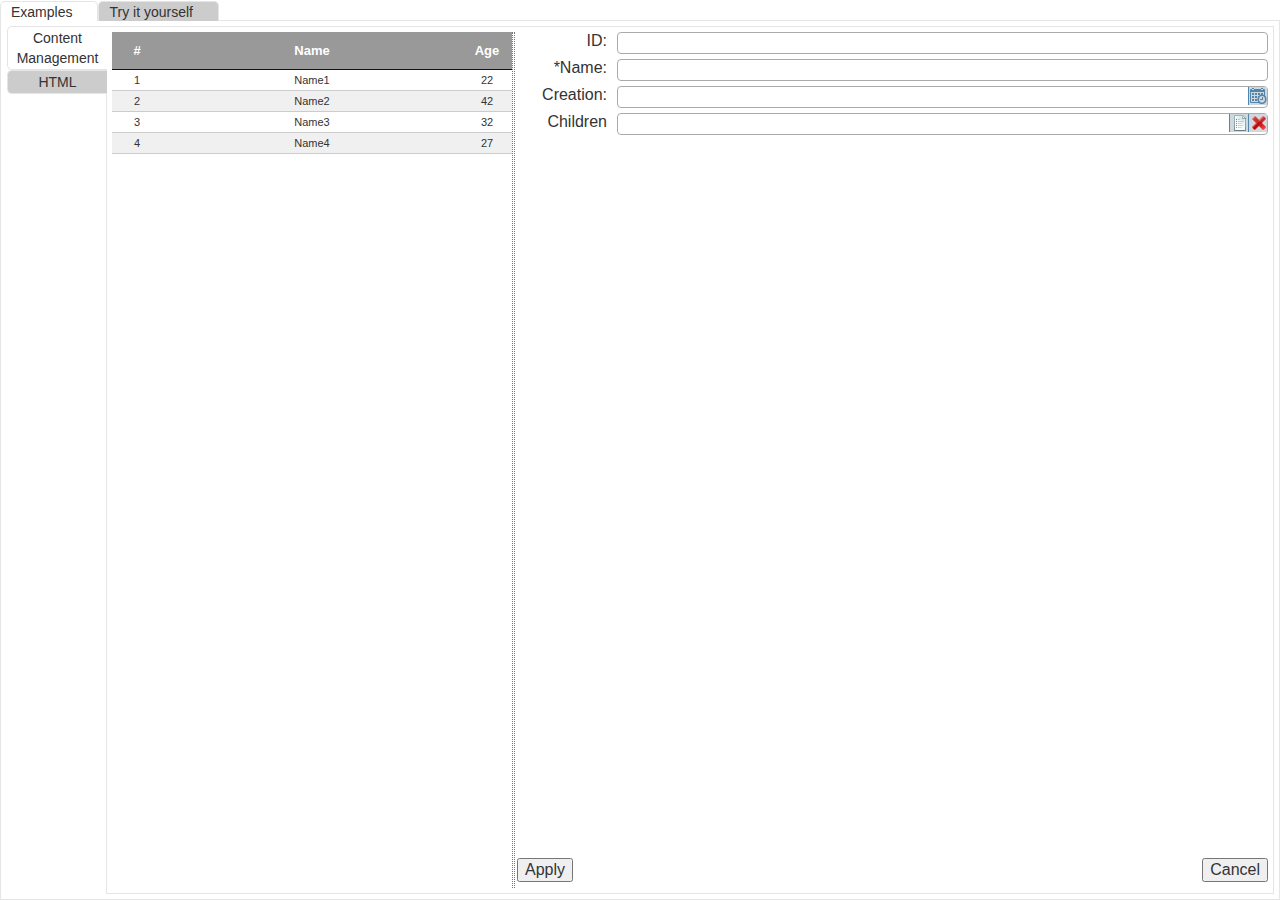
==== commit d8a1da86: "added rooting policy, started using bootstrap icons" ====
--- a/WebContent/index.html
+++ b/WebContent/index.html
@@ -2,7 +2,8 @@
 
 <head>
 <link rel="import" href="svg/save.svg" />
-<link rel="stylesheet" href="css/grid.css" />
+<link rel="stylesheet" href="css/iup.css" />
+<link rel="stylesheet" href="css/bootstrap.css" />
 <script type="text/javascript" src="js/adds/jquery-1.11.0.min.js"></script>
 <script type="text/javascript" src="js/iup/Utils.js"></script>
 <script type="text/javascript" src="js/iup/Layout.js"></script>
@@ -17,9 +18,14 @@
 <script type="text/javascript" src="js/iup/ComboBox.js"></script>
 <script type="text/javascript" src="js/iup/DateField.js"></script>
 
+
+<script type="text/javascript" src="Entities.js"></script>
+<script type="text/javascript" src="js/iup/MultiSelect.js"></script>
+
 <script type="text/javascript" src="about.js"></script>
 <script type="text/javascript" src="examples.js"></script>
 <script type="text/javascript" src="tryIt.js"></script>
+
 
 <script type="text/javascript">
 	$(document).ready( function() {
@@ -28,7 +34,7 @@
 		new iup.layout.ViewPort({
 			content : new iup.layout.TabPanel({
 				content : [
-					{title : 'About', content : new AboutPanel().getPanel()},
+					//{title : 'About', content : new AboutPanel().getPanel()},
 					{title : 'Examples', content : new ExamplesPanel().getPanel()},
 					{title : 'Try it yourself', content : new SamplesPanel().getPanel()}
 				]
--- a/WebContent/css/iup.css
+++ b/WebContent/css/iup.css
@@ -0,0 +1,862 @@
+table { 
+    border-spacing: 0;
+    border-collapse: collapse;
+}
+td {
+	padding : 0px;
+}
+
+.grid tr > td:first-child, .grid tr > th:first-child,
+			.grid tr > td:last-child, .grid tr > th:last-child, 
+			.grid table,
+.grid td, .grid th{
+	margin: 0px;
+	padding: 0px;
+}
+
+.grid {
+	/*border:1px solid #CCCCCC;*/
+	//border : 1px solid #5384A9;
+	color : #333333;
+	position : absolute; 
+	top : 0px; 
+	left : 0px; 
+	right : 0px;
+	bottom : 0px;
+	overflow : hidden;
+}
+
+.grid table{
+	border-collapse:collapse;
+}
+
+
+.selectable:hover{
+	background: #369;
+	color: #fff;
+}
+
+.striped-row {
+	background-color : #f0f0f0;
+}
+
+.grid-header{
+	padding : 10px 0;
+	overflow : hidden;
+	font-size: 13px;
+	color : #fff;
+}
+
+/*.grid th:hover{
+	background: #369;//E1F2B6;
+	background-image: url(../images/border_CCC.png);
+	background-repeat: repeat-y;
+	background-position: right;
+}
+*/
+.grid-cell{
+	margin : 4px 10px;
+	overflow : hidden;
+	font-size: 11px;
+}
+
+.grid-td{
+	border-bottom : 1px solid #CCCCCC;
+	text-align : center;
+	//background-image: url(../img/border_CCC.png);
+	//background-repeat: repeat-y;
+	//background-position: right;
+	position:relative;
+	box-shadow : 1px 0px 0 #ccc;
+}
+
+.grid-header-panel {
+	background-color: rgb(153,153,153);
+	overflow : hidden;
+	position : absolute;
+	top : 0px;
+	left : 0px;
+	right : 0px;
+}
+
+.grid-th{
+	border-bottom: 1px solid #111;
+	font-weight: bold;
+	line-height: 17px;
+	text-align: center;
+	//background-image: url(../img/border_CCC.png);
+//	background-repeat: repeat-y;
+//	background-position: right;
+	position:relative;
+	box-shadow : 1px 0px 0 #ccc;
+}
+
+/*.grid-th::after{
+	border-right: 1px solid #CCC;
+	content:"";
+	position:absolute;
+	top:0px;
+	right:0px;
+	bottom:0px;
+	width : 1px;
+}*/
+
+/*.grid-td::after{
+	border-right: 1px solid #CCC;
+	content:"";
+	position:absolute;
+	top:0px;
+	right:0px;
+	bottom:0px;
+	width : 1px;
+}*/
+
+.dragged-header{
+	background-color: #dedede;
+	border: 1px solid #CCCCCC;
+	font-weight: bold;
+	line-height: 1.2em;
+	text-align: center;
+	color: #333333;
+	z-index : 999999;
+}
+
+.grid-expander{
+	margin: 0.5em 0px;
+}
+
+.grid-selected-row{
+	background-color: #A0B8D0;
+}
+
+.grid-tr-last{
+	border-bottom : 0px;
+}
+
+.grid-dirty-value{
+	background-image: url(../images/dirty_field.png);
+	background-position: top right;
+	background-repeat: no-repeat;
+}
+
+.grid-resize-column{
+	cursor:col-resize !important;
+}
+
+.expand{
+	background-image: url(../images/expand.png);
+	background-repeat: no-repeat;
+}
+
+.collapse{
+	background-image: url(../images/collapse.png);
+	background-repeat: no-repeat;
+}
+
+.menu {
+	border : 1px solid #88aadd;
+	border-radius: 4px;
+	background-color : #e0f5ff
+}
+
+div.menu-option:hover {
+	background-color: #E1F2B6;
+}
+
+.menu-header{
+	font-weight : bold;
+	border-bottom : 1px solid #88aadd; 
+	background-color : #99ccff;
+	padding: 5px 10px;
+}
+
+.menu-option {
+	cursor : pointer;
+	padding: 2px 5px;
+}
+
+.menu-label {
+	padding: 2px 5px;
+}
+
+.menu-option-hover {
+	background: #E1F2B6;
+}
+
+.sort_asc_ena {
+    background-image: url("../img/sort/sort_asc_ena.png");
+    background-repeat: no-repeat;
+    cursor: default;
+    height: 14px;
+    width: 14px;
+}
+
+.sort_desc_ena {
+    background-image: url("../img/sort/sort_desc_ena.png");
+    background-repeat: no-repeat;
+    cursor: default;
+    height: 14px;
+    width: 14px;
+}
+
+.sort_asc_selected {
+    background-image: url("../img/sort/sort_asc_selected.png") !important;
+    background-repeat: no-repeat;
+    cursor: default;
+    height: 14px;
+    width: 14px;
+}
+
+.sort_desc_selected {
+    background-image: url("../img/sort/sort_desc_selected.png") !important;
+    background-repeat: no-repeat;
+    cursor: default;
+    height: 14px;
+    width: 14px;
+}
+
+th.sort_asc_ena:hover {
+	background-image: url("../img/sort/sort_asc_ovr.png");
+	 background-repeat: no-repeat;
+    cursor: pointer;
+    display: block;
+    height: 14px;
+    text-decoration: none;
+    width: 14px;
+}
+
+th.sort_desc_ena:hover {
+	background-image: url("../img/sort/sort_desc_ovr.png");
+	 background-repeat: no-repeat;
+    cursor: pointer;
+    display: block;
+    height: 14px;
+    text-decoration: none;
+    width: 14px;
+}
+
+.grid-th:hover .sort {
+	display : block;
+} 
+
+.sort{
+	position : absolute;
+	right : 3px;
+	top : 3px;
+	height : 20px;
+	width : 30px;
+	display : none;
+}
+
+.drag {
+	cursor : move;
+}
+
+.invalid{
+	border : 1px solid #a55 !important;
+	background-color : #fee ;
+}
+
+.form-label{
+	text-align: right;
+	padding-right : 10px;
+}
+
+.form-row td{
+	vertical-align:top;
+}
+
+
+/*-------------------------WINDOW STYLE--------------------------------------*/
+.window {
+/*	border : 1px solid #579;
+ 	borderRadius : 5px; 
+	background-color : white;*/
+	position : absolute;
+}
+
+.window-header {
+/*	background-color : #9cf;
+border-bottom : 1px solid #579;*/
+	width : 100%;
+	
+}
+.window-title {
+	font-size : 14px;
+	font-weight : bold;
+}
+
+.window-minimized{
+	height : 20px;
+	float : left;
+	border : 1px solid #65a;
+	border-radius : 3px;
+	padding : 3px 7px;
+	background-color : #99A;
+	cursor : default;
+}
+
+.element {
+	position : relative;
+}
+
+.mask {
+	background-color : #333;
+	opacity : 0.5;
+	position : absolute;
+	left : 0px;
+	right : 0px;
+	top : 0px;
+	bottom : 0px;
+	z-index : 1;
+}
+
+.grid-mask {
+	opacity : 0.8;
+	background-color : #ccc;
+	display : none;
+	position : absolute;
+	width	: 100%;
+	z-index : 1;
+}
+
+.loading-mask {
+	background-image : url(../img/loader-portal.gif);
+	background-repeat : no-repeat;
+	background-position : center;
+}
+
+.busy-mask {
+	background-image : url(../img/busy.gif);
+	background-repeat : no-repeat;
+	background-position : center;
+}
+
+.application-loading-mask {
+	background-color : #fff;
+	position : absolute;
+ 	left : 0px;
+	top : 0px; 
+}
+
+.confirmation-message {
+	padding : 10px;
+	font-size : 14px;
+}
+
+/*-------------------------Pagination Bar----------------------------------------------------*/
+.pag-button {
+	width : 40px;
+    height: 20px;
+    margin: 0;
+    padding-bottom: 3px;
+    padding-top: 1px;
+    text-align: center;
+    text-decoration: none;
+    white-space: nowrap;
+    border-style: solid;
+    border-width: 1px;
+    font-size: 11px;
+    font-weight: bold;
+
+    background-color: #92A6B8;
+    border-color: #D9DFE7 #253A4B #253A4B #D9DFE7;
+    color: #FFFFFF;
+	
+}
+
+.pag-button-active {
+	background-color: transparent !important;
+    border-color: #F4F7FC #B4B4B4 #B4B4B4 #F4F7FC !important;
+    color: #808080 !important;
+}
+
+.pagination-bar{
+}
+
+.date-picker-field{
+	background-image: url(../img/calendar.png);
+	background-position: top right;
+	background-repeat: no-repeat;
+}
+
+.button-div {
+	display: inline-block;
+	text-align: center;
+	cursor: default;
+
+	overflow:hidden;
+}
+
+.button {
+	width: 80px;
+	height: 22px;
+	color: #fff;
+	font-weight: bold;
+	border: 1px solid #D9DFE7;
+	border-right-color: #253A4B;
+	border-bottom-color: #253A4B;
+	white-space: nowrap;
+	padding: 0px;
+}
+.button-icon {
+	float:left; 
+	width : 16px; 
+	height : 16px;
+	//margin-top:3px;
+	//margin-right:5px;
+}
+
+.search {
+	background: #5384A9;
+}
+
+.reset {
+	background: #57A560;
+}
+
+/*.button:hover {
+	background-image: url('../img/btn_hover.png');
+}*//*
+.button-div:hover::after {
+	background-color : rgb(255,255,255);
+	position : absolute;
+	top : 0px;
+	bottom : 0px;
+	left : 0px;
+	right : 0px;
+	content : "";
+	opacity : 0.2;
+	//background-image: url('../img/btn_hover.png');
+}*/
+.add {
+	background: #57A560;
+}
+.edit {
+	background: #2666A2;
+}
+.delete {
+	background: #E16565;
+}
+
+.form-field {
+	//height: 20px;
+	//border: 1px solid #5384A9;
+	border: 1px solid #aaa;
+    border-radius: 4px;
+
+    line-height: inherit;
+   // width: 100%;
+}
+
+.filters {
+	overflow: auto;
+}
+
+.panel-style{
+	border: 1px solid #5384A9;
+	background: #D9DFE7;
+	overflow : auto;
+}
+
+.table-title{
+	padding: 10px 10px 0px 10px;
+	font-size: 14px;
+	font-weight : bold;
+}
+
+.grid-title {
+	padding: 10px 10px 0px 10px;
+	font-size: 12px;
+	font-weight : bold;
+}
+
+.tab-button {
+	//min-width:30px;
+	border: 1px solid #E5E5E5;
+	//border-bottom : 0px;
+	background-color : #ccc;
+	position: relative; 
+	color : #333;
+	//z-index:1;
+}
+
+.window-close{
+	padding:0px;
+}
+
+.close-tab-button{
+	//border: 1px solid #E5E5E5;
+	width : 12px;
+	height : 12px;
+	position : absolute;
+	top : 4px;
+	right : 9px;
+	//z-index:1;
+}
+.close-tab-button img{
+	margin:1px;
+}
+.close-tab-button:hover{
+	background-color : #f55;
+}
+
+.tab-button.selected {
+	background-color : #fff;
+}
+
+.htab-button {
+	border-bottom:  0px;//1px solid #E5E5E5;
+	border-radius:5px 5px 0px 0px;
+	//bottom: -1px;
+	padding : 0px 25px 0px 10px;
+}
+.htab-button.selected {
+	border-bottom : 0px;
+}
+
+.vtab-button {
+	border-right: 0px;//1px solid #E5E5E5;
+	border-radius:5px 0px 0px 5px;
+	//right: -1px;
+}
+.vtab-button.selected {
+	border-right : 0px;
+}
+
+.tab-panel-buttons-wrapper {
+//	border-bottom : 1px solid #E5E5E5;
+	position : absolute;
+	top : 0px;
+	left : 0px;
+}
+
+.tab-panel-content-wrapper {
+	padding : 5px;
+	border : 1px solid #E5E5E5;
+	background-color : #fff;
+	//border-width : 0px 1px 1px 1px;
+}
+
+.stretch {
+	position : absolute;
+	top 	: 0px;
+	bottom  : 0px;
+	left 	: 0px;
+	right 	: 0px;
+}
+
+.disabled {
+	background-color: #eee;
+	background-image: none;
+	cursor: default;
+}
+
+.fieldset {
+	border : 1px solid #ddd;
+	padding : 5px;
+}
+
+.lbl-action {
+	font-weight : bold;
+	padding-left: 10px;
+	padding-top : 10px;
+	display		: block;
+}
+	
+.lbl-error {
+	color		: #800;
+	padding-left: 40px;
+	display		: block;
+}
+	
+.lbl-success {
+	color		: #080;
+	padding-left: 40px;
+	display		: block;
+}
+
+.combo-button{
+	bottom: 1px;
+	width : 22px;
+	position : absolute;
+	right : 1px;
+	top : 1px;
+	border-left : 1px solid #aaa;
+	background-color : #d0d8df;
+	background-repeat : no-repeat;
+	font-size : 20px;
+	overflow : hidden; 
+	color : #555;
+	cursor : pointer;
+}
+
+.combo-list{
+	position : absolute;
+	border : 0px solid #5384A9;
+	border-top-width : 1px;
+	border-bottom-width : 1px;
+	overflow : auto;
+	background : #fff;
+	color : #000;
+	//padding-right : 22px;
+}
+
+.combo-list::before{
+	border-right: 1px solid #5384A9;
+	border-left: 1px solid #5384A9;
+	content:"";
+	position:absolute;
+	top:0px;
+	left:0px;
+	right:0px;
+	bottom:0px;
+}
+
+.combo-list ul{
+	list-style-type: none; 
+	padding-left : 5px;
+	display: table-cell;
+	position : relative;
+}
+.combo-list li {
+	/*display	: block;*/
+	white-space : nowrap;
+}
+.combo-list li:hover {
+	background: #369;
+	color: #fff;
+}
+
+.spin-box {
+	width : 100%;
+	text-align : right;
+	padding-right : 13px;
+}
+
+.number-spin {
+	width : 10px;
+	bottom : 1px;
+	position : absolute;
+	top : 1px;
+	right : 1px;
+	font-size : 8px;
+	color : #555;
+}
+
+.disabled .number-spin {
+	display : none;
+}
+
+.number-inc {
+	width : 10px;
+	height : 50%;
+	border-left : 1px solid #999;
+	border-bottom : 1px solid #999;
+	background-color : #d0d8df;
+	cursor : pointer;
+}
+
+.number-dec {
+	width : 10px;
+	height : 50%;
+	border-left : 1px solid #999;
+	border-top : 1px solid #999;
+	background-color : #d0d8df;
+	cursor : pointer;
+}
+
+.datepicker-button {
+	position : absolute;
+	right : 1px;
+	top : 1px;
+	height : 18px;
+	width : 19px;
+	border-left : 1px solid #5384A9;
+	background :  url("../img/timedate_ena.png") no-repeat right 0px top 1px #d0d8df; 
+}
+
+.field-button {
+	height : 18px;
+	width : 19px;
+	float : left;
+	border-left : 1px solid #5384A9;
+	background : no-repeat right 0px top 1px #d0d8df; 
+}
+
+.calendar table{
+	border-spacing: 5px;
+    border-collapse: separate;
+    text-align	: right;
+}
+.calendar th{
+	width : 30px;
+}
+
+.calendar-day{
+	border : 1px solid #ddd;
+	padding-right : 3px;
+}
+
+.calendar-day:hover{
+	background: #369;
+	color: #fff;
+}
+.selected-day{
+	background-color: #A0B8D0;
+}
+.today{
+	border-color: #5384A9;
+}
+
+.scrollbar {
+	position:absolute;
+	right:0px;
+	bottom:0px;
+}
+
+.scrollbar div{
+	border-radius:4px;
+	position:absolute;
+	background-color:#6055a0;
+	min-width:8px;	
+	min-height:8px;
+}
+
+.scrollbar::before {
+	content: "";
+	border : 0px dotted #000;
+    display: block;
+	opacity:0.3;
+    position: absolute;
+}
+
+.v-scrollbar {
+	top:0px;
+	width:10px;
+	background-color:inherit;
+}
+
+.v-scrollbar::before {
+    bottom: 0;
+    left: 3px;
+    top: 0;
+	border-left-width: 4px;
+}
+
+.v-scrollbar div{
+	left:1px;
+	right:1px;
+}
+
+.h-scrollbar {
+	left:0px;
+	height:10px;
+	background-color:inherit;
+}
+
+.h-scrollbar div{
+	top:1px;
+	bottom:1px;
+}
+
+.h-scrollbar::before {
+    left: 0;
+    bottom: 3px;
+    right: 0;
+	border-top-width: 4px;
+}
+
+.splitter{
+	position : absolute;
+//	background-color:#aaa;
+	border : 0px dotted #777;
+} 
+
+.v-splitter{
+	width : 3px;
+	top : 0px;
+	bottom : 0px;
+	cursor : ew-resize;
+	border-left-width : 1px;
+	border-right-width : 1px;
+}
+
+.h-splitter{
+	height : 3px;
+	left : 0px;
+	right : 0px;
+	cursor : ns-resize;
+	border-top-width : 1px;
+	border-bottom-width : 1px;
+}
+
+.panel-selected:focus::after{
+	border : 5px solid green;
+	position : absolute;
+	left : 0px;
+	top : 0px;
+	right : 0px;
+	bottom : 0px;
+	opacity : 0.5;
+	content : "";
+}
+.panel-marked::after{
+	position : absolute;
+	left : 0px;
+	top : 0px;
+	right : 0px;
+	bottom : 0px;
+	background-color : #0f0;
+	opacity : 0.2;
+	content : "";
+}
+
+.field-selected  {
+	border : 1px solid green;
+}
+
+.field-marked{
+	background-color : #aaa;
+}
+
+.field-marked  input{
+	background-color : #aaa;
+}
+
+.action-button{
+    border: 0 none;
+    border-radius: 3px;
+    color: #fff;
+    cursor: pointer;
+    font-family: "dinbold",sans-serif;
+    font-size: 13px;
+    line-height: 18px;
+    padding: 5px 10px;
+    text-transform: uppercase;
+    background-color: #999;
+}
+
+.action-button:hover {
+    background-color: #3d5d9e;
+}
+
+.title {
+    font-size: 21px;
+    padding-right: 10px;
+    font-family: dinbold;
+}
+
+.title-panel {
+	border-bottom: 1.5px dotted;
+    padding-bottom: 5px;
+}
+
+.panel-border {
+	border: 1px solid #111;
+}
+
+.form-panel {
+	border : 1px solid #999;
+	padding: 5px;
+} 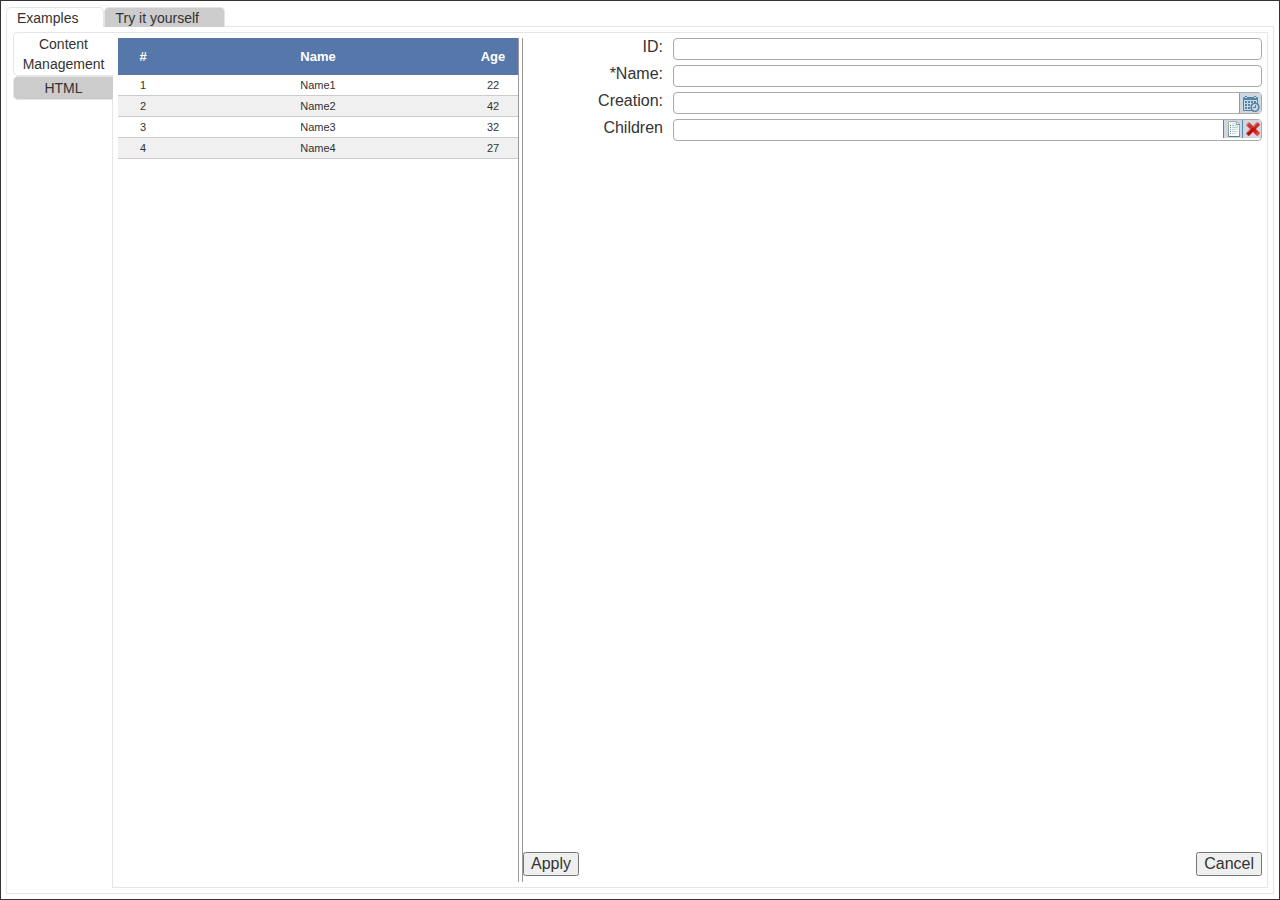
==== commit 8653c3dd: "Merged with updated version. Added user configuration for Grid and Window, updated data model, added" ====
--- a/WebContent/index.html
+++ b/WebContent/index.html
@@ -5,19 +5,20 @@
 <link rel="stylesheet" href="css/iup.css" />
 <link rel="stylesheet" href="css/bootstrap.css" />
 <script type="text/javascript" src="js/adds/jquery-1.11.0.min.js"></script>
-<script type="text/javascript" src="js/iup/Utils.js"></script>
-<script type="text/javascript" src="js/iup/Layout.js"></script>
-<script type="text/javascript" src="js/iup/Button.js"></script>
-<script type="text/javascript" src="js/iup/Grid.js"></script>
-<script type="text/javascript" src="js/iup/EventManager.js"></script>
-<script type="text/javascript" src="js/iup/Store.js"></script>
-<script type="text/javascript" src="js/iup/DnD.js"></script>
-<script type="text/javascript" src="js/iup/Window.js"></script>
-<script type="text/javascript" src="js/iup/DB.js"></script>
-<script type="text/javascript" src="js/iup/Form.js"></script>
-<script type="text/javascript" src="js/iup/ComboBox.js"></script>
-<script type="text/javascript" src="js/iup/DateField.js"></script>
 
+	<script type="text/javascript" src="js/iup/base.js"></script>
+	<script type="text/javascript" src="js/iup/Layout.js"></script>
+	<script type="text/javascript" src="js/iup/Button.js"></script>
+	<script type="text/javascript" src="js/iup/Grid.js"></script>
+	<script type="text/javascript" src="js/iup/Data.js"></script>
+	<script type="text/javascript" src="js/iup/DnD.js"></script>
+	<script type="text/javascript" src="js/iup/Window.js"></script>
+	<script type="text/javascript" src="js/iup/DB.js"></script>
+	<script type="text/javascript" src="js/iup/Form.js"></script>
+	<script type="text/javascript" src="js/iup/ComboBox.js"></script>
+	<script type="text/javascript" src="js/iup/DateField.js"></script>
+	<script type="text/javascript" src="js/iup/PaginationBar.js"></script>
+	<script type="text/javascript" src="js/iup/Singletons.js"></script>
 
 <script type="text/javascript" src="Entities.js"></script>
 <script type="text/javascript" src="js/iup/MultiSelect.js"></script>
--- a/WebContent/css/iup.css
+++ b/WebContent/css/iup.css
@@ -67,11 +67,11 @@
 	//background-repeat: repeat-y;
 	//background-position: right;
 	position:relative;
-	box-shadow : 1px 0px 0 #ccc;
+	//box-shadow : 1px 0px 0 #ccc;
 }
 
 .grid-header-panel {
-	background-color: rgb(153,153,153);
+	background-color: #57a;//argb(153,153,153);
 	overflow : hidden;
 	position : absolute;
 	top : 0px;
@@ -79,8 +79,20 @@
 	right : 0px;
 }
 
+.grid-footer-panel {
+	background-color: #57a;
+	overflow : hidden;
+	position : absolute;
+	bottom : 0px;
+	left : 0px;
+	right : 0px;
+	height : 33px;
+	padding-top : 5px;
+}
+
+
 .grid-th{
-	border-bottom: 1px solid #111;
+	//border-bottom: 1px solid #111;
 	font-weight: bold;
 	line-height: 17px;
 	text-align: center;
@@ -347,7 +359,7 @@
 /*-------------------------Pagination Bar----------------------------------------------------*/
 .pag-button {
 	width : 40px;
-    height: 20px;
+    height: 24px;
     margin: 0;
     padding-bottom: 3px;
     padding-top: 1px;
@@ -356,7 +368,8 @@
     white-space: nowrap;
     border-style: solid;
     border-width: 1px;
-    font-size: 11px;
+    border-radius : 4px;
+    font-size: 14px;
     font-weight: bold;
 
     background-color: #92A6B8;
@@ -366,7 +379,7 @@
 }
 
 .pag-button-active {
-	background-color: transparent !important;
+	background-color: #d2e6f8 !important;
     border-color: #F4F7FC #B4B4B4 #B4B4B4 #F4F7FC !important;
     color: #808080 !important;
 }
@@ -398,6 +411,13 @@
 	border-bottom-color: #253A4B;
 	white-space: nowrap;
 	padding: 0px;
+	background-color:#79b;
+	border-radius : 3px;
+}
+
+.icon-only-button {
+	width: 26px;
+	padding-left : 4px;
 }
 .button-icon {
 	float:left; 
@@ -547,7 +567,7 @@
 }
 
 .disabled {
-	background-color: #eee;
+	background-color: #eee !important;
 	background-image: none;
 	cursor: default;
 }
@@ -670,10 +690,10 @@
 	position : absolute;
 	right : 1px;
 	top : 1px;
-	height : 18px;
-	width : 19px;
-	border-left : 1px solid #5384A9;
-	background :  url("../img/timedate_ena.png") no-repeat right 0px top 1px #d0d8df; 
+	bottom : 1px;
+	width : 22px;
+	border-left : 1px solid #999;
+	background :  url("../img/timedate_ena.png") no-repeat right 1px top 3px #d0d8df; 
 }
 
 .field-button {
@@ -711,7 +731,7 @@
 
 .scrollbar {
 	position:absolute;
-	right:0px;
+	right:2px;
 	bottom:0px;
 }
 
@@ -770,11 +790,11 @@
 .splitter{
 	position : absolute;
 //	background-color:#aaa;
-	border : 0px dotted #777;
+	border : 0px solid #999;
 } 
 
 .v-splitter{
-	width : 3px;
+	width : 5px;
 	top : 0px;
 	bottom : 0px;
 	cursor : ew-resize;
@@ -783,7 +803,7 @@
 }
 
 .h-splitter{
-	height : 3px;
+	height : 5px;
 	left : 0px;
 	right : 0px;
 	cursor : ns-resize;
@@ -859,4 +879,106 @@
 .form-panel {
 	border : 1px solid #999;
 	padding: 5px;
-} +}
+
+.messageWindow {
+	position:absolute;
+	display:none;
+	min-width:500px;
+	background-image:url("adf/skins/enterpriseportal/images/af_popup/popup-bg-main.png");
+	border:1px solid #BAC5DC;
+}
+.messageWindowTitle {
+	font-weight:bold;
+	color:#105285;
+	padding:3px 10px;
+	height:23px;cursor:move
+}
+.expandMessage{
+	float:right; 
+	width:18px; 
+	text-align:center; 
+	cursor:pointer;
+}
+div.expandMessage:hover{
+	font-weight:bold;
+	color:#ffffff;
+	border:1px solid;
+	border-color:#E0E3E8 #253A4B #253A4B #E0E3E8;
+	background-color:#5384A9;
+}
+.closeButton{
+	width:80px;
+	font-weight:bold;
+	color:#ffffff;
+	border:1px solid;
+	border-color:#E0E3E8 #253A4B #253A4B #E0E3E8;
+	background-color:#5384A9;
+}
+.errorMessage {
+	float:left;
+	padding-left:20px; 
+	background:url("../img/notification/error.png") no-repeat;
+	min-height:25px
+}
+.infoMessage {
+	float:left;
+	padding-left:20px; 
+	background:url("../img/notification/info.png") no-repeat;
+	min-height:25px
+}
+.warningMessage {
+	float:left;
+	padding-left:20px; 
+	background:url("../img/notification/warning.png") no-repeat;
+	min-height:25px
+}
+.wideButtons button {
+	width : 120px;
+}
+
+.tooltip-info {
+	position : absolute;
+	border : 1px solid #57a;
+	border-radius : 4px;
+	padding : 3px 5px;
+	background-color : #fff;
+	z-index : 999999;
+}
+
+.tooltip-error {
+	position : absolute;
+	border-radius : 4px;
+	padding : 3px 5px;
+	border :1px solid #a55;
+	background-color : #fee;
+	z-index : 999999;
+	
+}
+.tooltip-info::after {
+    border-right: 12px solid #57a;
+    content: "";
+    left: -12px;
+    position: absolute;
+    top: 3px;
+    border-bottom: 7px solid transparent;
+    border-top: 2px solid transparent;
+}
+.tooltip-error::after {
+    border-right: 12px solid #a55;
+    content: "";
+    left: -12px;
+    position: absolute;
+    top: 3px;
+    border-bottom: 7px solid transparent;
+    border-top: 2px solid transparent;
+}
+.checkbox-checked {
+	background-image : url("../img/icoCheckGreen16r.png");
+	background-repeat: no-repeat;
+	height:16px;
+	width:16px;
+}
+.checkbox-unchecked {
+	
+}